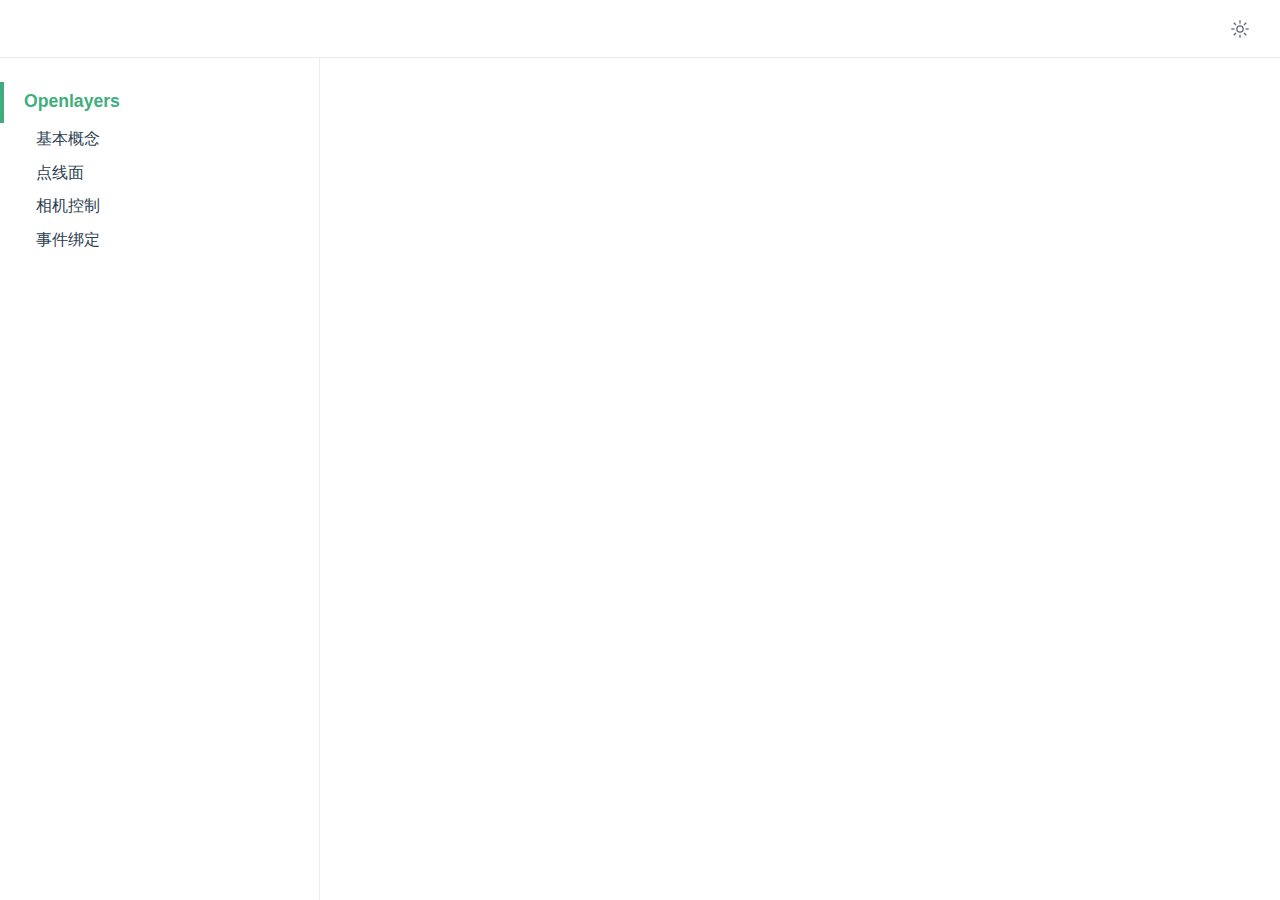
==== index.html @ ee237f15 "初始化代码。" ====
<!DOCTYPE html>
<html lang="en-US">
  <head>
    <meta charset="utf-8">
    <meta name="viewport" content="width=device-width,initial-scale=1">
    <meta name="generator" content="VuePress 2.0.0-beta.61">
    <style>
      :root {
        --c-bg: #fff;
      }
      html.dark {
        --c-bg: #22272e;
      }
      html, body {
        background-color: var(--c-bg);
      }
    </style>
    <script>
      const userMode = localStorage.getItem('vuepress-color-scheme');
			const systemDarkMode = window.matchMedia && window.matchMedia('(prefers-color-scheme: dark)').matches;
			if (userMode === 'dark' || (userMode !== 'light' && systemDarkMode)) {
				document.documentElement.classList.toggle('dark', true);
			}
    </script>
    <title></title><meta name="description" content="">
    <link rel="preload" href="/assets/style-d05044be.css" as="style"><link rel="stylesheet" href="/assets/style-d05044be.css">
    <link rel="modulepreload" href="/assets/app-8c606015.js"><link rel="modulepreload" href="/assets/framework-e921cdd2.js"><link rel="modulepreload" href="/assets/index.html-746883c5.js"><link rel="modulepreload" href="/assets/index.html-e0151c57.js"><link rel="prefetch" href="/assets/camera.html-e65e2e2f.js" as="script"><link rel="prefetch" href="/assets/concept.html-58a5e298.js" as="script"><link rel="prefetch" href="/assets/event.html-b017c7f3.js" as="script"><link rel="prefetch" href="/assets/geometry.html-6e3d039b.js" as="script"><link rel="prefetch" href="/assets/404.html-60b35caa.js" as="script"><link rel="prefetch" href="/assets/camera.html-09054b12.js" as="script"><link rel="prefetch" href="/assets/concept.html-5eb03f8c.js" as="script"><link rel="prefetch" href="/assets/event.html-f5f1ee10.js" as="script"><link rel="prefetch" href="/assets/geometry.html-ce9618c7.js" as="script"><link rel="prefetch" href="/assets/404.html-b2d8cc90.js" as="script"><link rel="prefetch" href="/assets/InitMap-49165eff.js" as="script"><link rel="prefetch" href="/assets/EventTest-012cf884.js" as="script">
  </head>
  <body>
    <div id="app"><!--[--><div class="theme-container"><!--[--><header class="navbar"><div class="toggle-sidebar-button" title="toggle sidebar" aria-expanded="false" role="button" tabindex="0"><div class="icon" aria-hidden="true"><span></span><span></span><span></span></div></div><span><a aria-current="page" href="/" class="router-link-active router-link-exact-active"><!----><!--v-if--></a></span><div class="navbar-items-wrapper" style=""><!--[--><!--]--><!----><!--[--><!--]--><button class="toggle-color-mode-button" title="toggle color mode"><svg style="" class="icon" focusable="false" viewBox="0 0 32 32"><path d="M16 12.005a4 4 0 1 1-4 4a4.005 4.005 0 0 1 4-4m0-2a6 6 0 1 0 6 6a6 6 0 0 0-6-6z" fill="currentColor"></path><path d="M5.394 6.813l1.414-1.415l3.506 3.506L8.9 10.318z" fill="currentColor"></path><path d="M2 15.005h5v2H2z" fill="currentColor"></path><path d="M5.394 25.197L8.9 21.691l1.414 1.415l-3.506 3.505z" fill="currentColor"></path><path d="M15 25.005h2v5h-2z" fill="currentColor"></path><path d="M21.687 23.106l1.414-1.415l3.506 3.506l-1.414 1.414z" fill="currentColor"></path><path d="M25 15.005h5v2h-5z" fill="currentColor"></path><path d="M21.687 8.904l3.506-3.506l1.414 1.415l-3.506 3.505z" fill="currentColor"></path><path d="M15 2.005h2v5h-2z" fill="currentColor"></path></svg><svg style="display:none;" class="icon" focusable="false" viewBox="0 0 32 32"><path d="M13.502 5.414a15.075 15.075 0 0 0 11.594 18.194a11.113 11.113 0 0 1-7.975 3.39c-.138 0-.278.005-.418 0a11.094 11.094 0 0 1-3.2-21.584M14.98 3a1.002 1.002 0 0 0-.175.016a13.096 13.096 0 0 0 1.825 25.981c.164.006.328 0 .49 0a13.072 13.072 0 0 0 10.703-5.555a1.01 1.01 0 0 0-.783-1.565A13.08 13.08 0 0 1 15.89 4.38A1.015 1.015 0 0 0 14.98 3z" fill="currentColor"></path></svg></button><!----></div></header><!--]--><div class="sidebar-mask"></div><!--[--><aside class="sidebar"><!----><!--[--><!--]--><ul class="sidebar-items"><!--[--><li><a aria-current="page" href="/" class="router-link-active router-link-exact-active sidebar-item sidebar-heading active" aria-label="Openlayers"><!--[--><!--]--> Openlayers <!--[--><!--]--></a><ul style="" class="sidebar-item-children"><!--[--><li><a href="/openlayers/concept.html" class="sidebar-item" aria-label="基本概念"><!--[--><!--]--> 基本概念 <!--[--><!--]--></a><!----></li><li><a href="/openlayers/geometry.html" class="sidebar-item" aria-label="点线面"><!--[--><!--]--> 点线面 <!--[--><!--]--></a><!----></li><li><a href="/openlayers/camera.html" class="sidebar-item" aria-label="相机控制"><!--[--><!--]--> 相机控制 <!--[--><!--]--></a><!----></li><li><a href="/openlayers/event.html" class="sidebar-item" aria-label="事件绑定"><!--[--><!--]--> 事件绑定 <!--[--><!--]--></a><!----></li><!--]--></ul></li><!--]--></ul><!--[--><!--]--></aside><!--]--><!--[--><main class="page"><!--[--><!--]--><div class="theme-default-content"><!--[--><!--]--><div></div><!--[--><!--]--></div><footer class="page-meta"><!----><!----><!----></footer><!----><!--[--><!--]--></main><!--]--></div><!----><!--]--></div>
    <script type="module" src="/assets/app-8c606015.js" defer></script>
  </body>
</html>
---- assets/style-d05044be.css ----
:root{--back-to-top-z-index: 5;--back-to-top-color: #3eaf7c;--back-to-top-color-hover: #71cda3}.back-to-top{cursor:pointer;position:fixed;bottom:2rem;right:2.5rem;width:2rem;height:1.2rem;background-color:var(--back-to-top-color);-webkit-mask:url(/assets/back-to-top-8efcbe56.svg) no-repeat;mask:url(/assets/back-to-top-8efcbe56.svg) no-repeat;z-index:var(--back-to-top-z-index)}.back-to-top:hover{background-color:var(--back-to-top-color-hover)}@media (max-width: 959px){.back-to-top{display:none}}@media print{.back-to-top{display:none}}.back-to-top-enter-active,.back-to-top-leave-active{transition:opacity .3s}.back-to-top-enter-from,.back-to-top-leave-to{opacity:0}:root{--external-link-icon-color: #aaa}.external-link-icon{position:relative;display:inline-block;color:var(--external-link-icon-color);vertical-align:middle;top:-1px}@media print{.external-link-icon{display:none}}.external-link-icon-sr-only{position:absolute;width:1px;height:1px;padding:0;margin:-1px;overflow:hidden;clip:rect(0,0,0,0);white-space:nowrap;border-width:0;-webkit-user-select:none;-moz-user-select:none;user-select:none}:root{--medium-zoom-z-index: 100;--medium-zoom-bg-color: #ffffff;--medium-zoom-opacity: 1}.medium-zoom-overlay{background-color:var(--medium-zoom-bg-color)!important;z-index:var(--medium-zoom-z-index)}.medium-zoom-overlay~img{z-index:calc(var(--medium-zoom-z-index) + 1)}.medium-zoom--opened .medium-zoom-overlay{opacity:var(--medium-zoom-opacity)}:root{--nprogress-color: #29d;--nprogress-z-index: 1031}#nprogress{pointer-events:none}#nprogress .bar{background:var(--nprogress-color);position:fixed;z-index:var(--nprogress-z-index);top:0;left:0;width:100%;height:2px}:root{--c-brand: #3eaf7c;--c-brand-light: #4abf8a;--c-bg: #ffffff;--c-bg-light: #f3f4f5;--c-bg-lighter: #eeeeee;--c-bg-dark: #ebebec;--c-bg-darker: #e6e6e6;--c-bg-navbar: var(--c-bg);--c-bg-sidebar: var(--c-bg);--c-bg-arrow: #cccccc;--c-text: #2c3e50;--c-text-accent: var(--c-brand);--c-text-light: #3a5169;--c-text-lighter: #4e6e8e;--c-text-lightest: #6a8bad;--c-text-quote: #999999;--c-border: #eaecef;--c-border-dark: #dfe2e5;--c-tip: #42b983;--c-tip-bg: var(--c-bg-light);--c-tip-title: var(--c-text);--c-tip-text: var(--c-text);--c-tip-text-accent: var(--c-text-accent);--c-warning: #ffc310;--c-warning-bg: #fffae3;--c-warning-bg-light: #fff3ba;--c-warning-bg-lighter: #fff0b0;--c-warning-border-dark: #f7dc91;--c-warning-details-bg: #fff5ca;--c-warning-title: #f1b300;--c-warning-text: #746000;--c-warning-text-accent: #edb100;--c-warning-text-light: #c1971c;--c-warning-text-quote: #ccab49;--c-danger: #f11e37;--c-danger-bg: #ffe0e0;--c-danger-bg-light: #ffcfde;--c-danger-bg-lighter: #ffc9c9;--c-danger-border-dark: #f1abab;--c-danger-details-bg: #ffd4d4;--c-danger-title: #ed1e2c;--c-danger-text: #660000;--c-danger-text-accent: #bd1a1a;--c-danger-text-light: #b5474d;--c-danger-text-quote: #c15b5b;--c-details-bg: #eeeeee;--c-badge-tip: var(--c-tip);--c-badge-warning: #ecc808;--c-badge-warning-text: var(--c-bg);--c-badge-danger: #dc2626;--c-badge-danger-text: var(--c-bg);--t-color: .3s ease;--t-transform: .3s ease;--code-bg-color: #282c34;--code-hl-bg-color: rgba(0, 0, 0, .66);--code-ln-color: #9e9e9e;--code-ln-wrapper-width: 3.5rem;--font-family: -apple-system, BlinkMacSystemFont, "Segoe UI", Roboto, Oxygen, Ubuntu, Cantarell, "Fira Sans", "Droid Sans", "Helvetica Neue", sans-serif;--font-family-code: Consolas, Monaco, "Andale Mono", "Ubuntu Mono", monospace;--navbar-height: 3.6rem;--navbar-padding-v: .7rem;--navbar-padding-h: 1.5rem;--sidebar-width: 20rem;--sidebar-width-mobile: calc(var(--sidebar-width) * .82);--content-width: 740px;--homepage-width: 960px}.back-to-top{--back-to-top-color: var(--c-brand);--back-to-top-color-hover: var(--c-brand-light)}.DocSearch{--docsearch-primary-color: var(--c-brand);--docsearch-text-color: var(--c-text);--docsearch-highlight-color: var(--c-brand);--docsearch-muted-color: var(--c-text-quote);--docsearch-container-background: rgba(9, 10, 17, .8);--docsearch-modal-background: var(--c-bg-light);--docsearch-searchbox-background: var(--c-bg-lighter);--docsearch-searchbox-focus-background: var(--c-bg);--docsearch-searchbox-shadow: inset 0 0 0 2px var(--c-brand);--docsearch-hit-color: var(--c-text-light);--docsearch-hit-active-color: var(--c-bg);--docsearch-hit-background: var(--c-bg);--docsearch-hit-shadow: 0 1px 3px 0 var(--c-border-dark);--docsearch-footer-background: var(--c-bg)}.external-link-icon{--external-link-icon-color: var(--c-text-quote)}.medium-zoom-overlay{--medium-zoom-bg-color: var(--c-bg)}#nprogress{--nprogress-color: var(--c-brand)}.pwa-popup{--pwa-popup-text-color: var(--c-text);--pwa-popup-bg-color: var(--c-bg);--pwa-popup-border-color: var(--c-brand);--pwa-popup-shadow: 0 4px 16px var(--c-brand);--pwa-popup-btn-text-color: var(--c-bg);--pwa-popup-btn-bg-color: var(--c-brand);--pwa-popup-btn-hover-bg-color: var(--c-brand-light)}.search-box{--search-bg-color: var(--c-bg);--search-accent-color: var(--c-brand);--search-text-color: var(--c-text);--search-border-color: var(--c-border);--search-item-text-color: var(--c-text-lighter);--search-item-focus-bg-color: var(--c-bg-light)}html.dark{--c-brand: #3aa675;--c-brand-light: #349469;--c-bg: #22272e;--c-bg-light: #2b313a;--c-bg-lighter: #262c34;--c-bg-dark: #343b44;--c-bg-darker: #37404c;--c-text: #adbac7;--c-text-light: #96a7b7;--c-text-lighter: #8b9eb0;--c-text-lightest: #8094a8;--c-border: #3e4c5a;--c-border-dark: #34404c;--c-tip: #318a62;--c-warning: #e0ad15;--c-warning-bg: #2d2f2d;--c-warning-bg-light: #423e2a;--c-warning-bg-lighter: #44442f;--c-warning-border-dark: #957c35;--c-warning-details-bg: #39392d;--c-warning-title: #fdca31;--c-warning-text: #d8d96d;--c-warning-text-accent: #ffbf00;--c-warning-text-light: #ddb84b;--c-warning-text-quote: #ccab49;--c-danger: #fc1e38;--c-danger-bg: #39232c;--c-danger-bg-light: #4b2b35;--c-danger-bg-lighter: #553040;--c-danger-border-dark: #a25151;--c-danger-details-bg: #482936;--c-danger-title: #fc2d3b;--c-danger-text: #ea9ca0;--c-danger-text-accent: #fd3636;--c-danger-text-light: #d9777c;--c-danger-text-quote: #d56b6b;--c-details-bg: #323843;--c-badge-warning: var(--c-warning);--c-badge-warning-text: #3c2e05;--c-badge-danger: var(--c-danger);--c-badge-danger-text: #401416;--code-hl-bg-color: #363b46}html.dark .DocSearch{--docsearch-logo-color: var(--c-text);--docsearch-modal-shadow: inset 1px 1px 0 0 #2c2e40, 0 3px 8px 0 #000309;--docsearch-key-shadow: inset 0 -2px 0 0 #282d55, inset 0 0 1px 1px #51577d, 0 2px 2px 0 rgba(3, 4, 9, .3);--docsearch-key-gradient: linear-gradient(-225deg, #444950, #1c1e21);--docsearch-footer-shadow: inset 0 1px 0 0 rgba(73, 76, 106, .5), 0 -4px 8px 0 rgba(0, 0, 0, .2)}html,body{padding:0;margin:0;background-color:var(--c-bg);transition:background-color var(--t-color)}html.dark{color-scheme:dark}html{font-size:16px}body{font-family:var(--font-family);-webkit-font-smoothing:antialiased;-moz-osx-font-smoothing:grayscale;font-size:1rem;color:var(--c-text)}a{font-weight:500;color:var(--c-text-accent);text-decoration:none;overflow-wrap:break-word}p a code{font-weight:400;color:var(--c-text-accent)}kbd{font-family:var(--font-family-code);color:var(--c-text);background:var(--c-bg-lighter);border:solid .15rem var(--c-border-dark);border-bottom:solid .25rem var(--c-border-dark);border-radius:.15rem;padding:0 .15em}code{font-family:var(--font-family-code);color:var(--c-text-lighter);padding:.25rem .5rem;margin:0;font-size:.85em;background-color:var(--c-bg-light);border-radius:3px;overflow-wrap:break-word;transition:background-color var(--t-color)}blockquote{font-size:1rem;color:var(--c-text-quote);border-left:.2rem solid var(--c-border-dark);margin:1rem 0;padding:.25rem 0 .25rem 1rem;overflow-wrap:break-word}blockquote>p{margin:0}ul,ol{padding-left:1.2em}strong{font-weight:600}h1,h2,h3,h4,h5,h6{font-weight:600;line-height:1.25;overflow-wrap:break-word}h1:focus-visible,h2:focus-visible,h3:focus-visible,h4:focus-visible,h5:focus-visible,h6:focus-visible{outline:none}h1:hover .header-anchor,h2:hover .header-anchor,h3:hover .header-anchor,h4:hover .header-anchor,h5:hover .header-anchor,h6:hover .header-anchor{opacity:1}h1{font-size:2.2rem}h2{font-size:1.65rem;padding-bottom:.3rem;border-bottom:1px solid var(--c-border);transition:border-color var(--t-color)}h3{font-size:1.35rem}h4{font-size:1.15rem}h5{font-size:1.05rem}h6{font-size:1rem}a.header-anchor{font-size:.85em;float:left;margin-left:-.87em;padding-right:.23em;margin-top:.125em;opacity:0;-webkit-user-select:none;-moz-user-select:none;user-select:none}@media print{a.header-anchor{display:none}}a.header-anchor:hover{text-decoration:none}a.header-anchor:focus-visible{opacity:1}@media print{a[href^="http://"]:after,a[href^="https://"]:after{content:" (" attr(href) ") "}}p,ul,ol{line-height:1.7;overflow-wrap:break-word}hr{border:0;border-top:1px solid var(--c-border)}table{border-collapse:collapse;margin:1rem 0;display:block;overflow-x:auto;transition:border-color var(--t-color)}tr{border-top:1px solid var(--c-border-dark);transition:border-color var(--t-color)}tr:nth-child(2n){background-color:var(--c-bg-light);transition:background-color var(--t-color)}tr:nth-child(2n) code{background-color:var(--c-bg-dark)}th,td{padding:.6em 1em;border:1px solid var(--c-border-dark);transition:border-color var(--t-color)}.arrow{display:inline-block;width:0;height:0}.arrow.up{border-left:4px solid transparent;border-right:4px solid transparent;border-bottom:6px solid var(--c-bg-arrow)}.arrow.down{border-left:4px solid transparent;border-right:4px solid transparent;border-top:6px solid var(--c-bg-arrow)}.arrow.right{border-top:4px solid transparent;border-bottom:4px solid transparent;border-left:6px solid var(--c-bg-arrow)}.arrow.left{border-top:4px solid transparent;border-bottom:4px solid transparent;border-right:6px solid var(--c-bg-arrow)}.badge{display:inline-block;font-size:14px;font-weight:600;height:18px;line-height:18px;border-radius:3px;padding:0 6px;color:var(--c-bg);vertical-align:top;transition:color var(--t-color),background-color var(--t-color)}.badge.tip{background-color:var(--c-badge-tip)}.badge.warning{background-color:var(--c-badge-warning);color:var(--c-badge-warning-text)}.badge.danger{background-color:var(--c-badge-danger);color:var(--c-badge-danger-text)}.badge+.badge{margin-left:5px}code[class*=language-],pre[class*=language-]{color:#ccc;background:none;font-family:var(--font-family-code);font-size:1em;text-align:left;white-space:pre;word-spacing:normal;word-break:normal;word-wrap:normal;line-height:1.5;-moz-tab-size:4;-o-tab-size:4;tab-size:4;-webkit-hyphens:none;hyphens:none}pre[class*=language-]{padding:1em;margin:.5em 0;overflow:auto}:not(pre)>code[class*=language-],pre[class*=language-]{background:#2d2d2d}:not(pre)>code[class*=language-]{padding:.1em;border-radius:.3em;white-space:normal}.token.comment,.token.block-comment,.token.prolog,.token.doctype,.token.cdata{color:#999}.token.punctuation{color:#ccc}.token.tag,.token.attr-name,.token.namespace,.token.deleted{color:#ec5975}.token.function-name{color:#6196cc}.token.boolean,.token.number,.token.function{color:#f08d49}.token.property,.token.class-name,.token.constant,.token.symbol{color:#f8c555}.token.selector,.token.important,.token.atrule,.token.keyword,.token.builtin{color:#cc99cd}.token.string,.token.char,.token.attr-value,.token.regex,.token.variable{color:#7ec699}.token.operator,.token.entity,.token.url{color:#67cdcc}.token.important,.token.bold{font-weight:700}.token.italic{font-style:italic}.token.entity{cursor:help}.token.inserted{color:#3eaf7c}.theme-default-content pre,.theme-default-content pre[class*=language-]{line-height:1.375;padding:1.3rem 1.5rem;margin:.85rem 0;border-radius:6px;overflow:auto}.theme-default-content pre code,.theme-default-content pre[class*=language-] code{color:#fff;padding:0;background-color:transparent!important;border-radius:0;overflow-wrap:unset;-webkit-font-smoothing:auto;-moz-osx-font-smoothing:auto}.theme-default-content .line-number{font-family:var(--font-family-code)}div[class*=language-]{position:relative;background-color:var(--code-bg-color);border-radius:6px}div[class*=language-]:before{content:attr(data-ext);position:absolute;z-index:3;top:.8em;right:1em;font-size:.75rem;color:var(--code-ln-color)}div[class*=language-] pre,div[class*=language-] pre[class*=language-]{background:transparent!important;position:relative;z-index:1}div[class*=language-] .highlight-lines{-webkit-user-select:none;-moz-user-select:none;user-select:none;padding-top:1.3rem;position:absolute;top:0;left:0;width:100%;line-height:1.375}div[class*=language-] .highlight-lines .highlight-line{background-color:var(--code-hl-bg-color)}div[class*=language-]:not(.line-numbers-mode) .line-numbers{display:none}div[class*=language-].line-numbers-mode .highlight-lines .highlight-line{position:relative}div[class*=language-].line-numbers-mode .highlight-lines .highlight-line:before{content:" ";position:absolute;z-index:2;left:0;top:0;display:block;width:var(--code-ln-wrapper-width);height:100%}div[class*=language-].line-numbers-mode pre{margin-left:var(--code-ln-wrapper-width);padding-left:1rem;vertical-align:middle}div[class*=language-].line-numbers-mode .line-numbers{position:absolute;top:0;width:var(--code-ln-wrapper-width);text-align:center;color:var(--code-ln-color);padding-top:1.25rem;line-height:1.375;counter-reset:line-number}div[class*=language-].line-numbers-mode .line-numbers .line-number{position:relative;z-index:3;-webkit-user-select:none;-moz-user-select:none;user-select:none;height:1.375em}div[class*=language-].line-numbers-mode .line-numbers .line-number:before{counter-increment:line-number;content:counter(line-number);font-size:.85em}div[class*=language-].line-numbers-mode:after{content:"";position:absolute;top:0;left:0;width:var(--code-ln-wrapper-width);height:100%;border-radius:6px 0 0 6px;border-right:1px solid var(--code-hl-bg-color)}@media (max-width: 419px){.theme-default-content div[class*=language-]{margin:.85rem -1.5rem;border-radius:0}}.code-group__nav{margin-top:.85rem;margin-bottom:calc(-1.7rem - 6px);padding-bottom:calc(1.7rem - 6px);padding-left:10px;padding-top:10px;border-top-left-radius:6px;border-top-right-radius:6px;background-color:var(--code-bg-color)}.code-group__ul{margin:auto 0;padding-left:0;display:inline-flex;list-style:none}.code-group__nav-tab{border:0;padding:5px;cursor:pointer;background-color:transparent;font-size:.85em;line-height:1.4;color:#ffffffe6;font-weight:600}.code-group__nav-tab:focus{outline:none}.code-group__nav-tab:focus-visible{outline:1px solid rgba(255,255,255,.9)}.code-group__nav-tab-active{border-bottom:var(--c-brand) 1px solid}@media (max-width: 419px){.code-group__nav{margin-left:-1.5rem;margin-right:-1.5rem;border-radius:0}}.code-group-item{display:none}.code-group-item__active{display:block}.code-group-item>pre{background-color:orange}.custom-container{transition:color var(--t-color),border-color var(--t-color),background-color var(--t-color)}.custom-container .custom-container-title{font-weight:600}.custom-container .custom-container-title:not(:only-child){margin-bottom:-.4rem}.custom-container.tip,.custom-container.warning,.custom-container.danger{padding:.1rem 1.5rem;border-left-width:.5rem;border-left-style:solid;margin:1rem 0}.custom-container.tip{border-color:var(--c-tip);background-color:var(--c-tip-bg);color:var(--c-tip-text)}.custom-container.tip .custom-container-title{color:var(--c-tip-title)}.custom-container.tip a{color:var(--c-tip-text-accent)}.custom-container.tip code{background-color:var(--c-bg-dark)}.custom-container.warning{border-color:var(--c-warning);background-color:var(--c-warning-bg);color:var(--c-warning-text)}.custom-container.warning .custom-container-title{color:var(--c-warning-title)}.custom-container.warning a{color:var(--c-warning-text-accent)}.custom-container.warning blockquote{border-left-color:var(--c-warning-border-dark);color:var(--c-warning-text-quote)}.custom-container.warning code{color:var(--c-warning-text-light);background-color:var(--c-warning-bg-light)}.custom-container.warning details{background-color:var(--c-warning-details-bg)}.custom-container.warning details code{background-color:var(--c-warning-bg-lighter)}.custom-container.warning .external-link-icon{--external-link-icon-color: var(--c-warning-text-quote)}.custom-container.danger{border-color:var(--c-danger);background-color:var(--c-danger-bg);color:var(--c-danger-text)}.custom-container.danger .custom-container-title{color:var(--c-danger-title)}.custom-container.danger a{color:var(--c-danger-text-accent)}.custom-container.danger blockquote{border-left-color:var(--c-danger-border-dark);color:var(--c-danger-text-quote)}.custom-container.danger code{color:var(--c-danger-text-light);background-color:var(--c-danger-bg-light)}.custom-container.danger details{background-color:var(--c-danger-details-bg)}.custom-container.danger details code{background-color:var(--c-danger-bg-lighter)}.custom-container.danger .external-link-icon{--external-link-icon-color: var(--c-danger-text-quote)}.custom-container.details{display:block;position:relative;border-radius:2px;margin:1.6em 0;padding:1.6em;background-color:var(--c-details-bg)}.custom-container.details code{background-color:var(--c-bg-darker)}.custom-container.details h4{margin-top:0}.custom-container.details figure:last-child,.custom-container.details p:last-child{margin-bottom:0;padding-bottom:0}.custom-container.details summary{outline:none;cursor:pointer}.home{padding:var(--navbar-height) 2rem 0;max-width:var(--homepage-width);margin:0 auto;display:block}.home .hero{text-align:center}.home .hero img{max-width:100%;max-height:280px;display:block;margin:3rem auto 1.5rem}.home .hero h1{font-size:3rem}.home .hero h1,.home .hero .description,.home .hero .actions{margin:1.8rem auto}.home .hero .actions{display:flex;flex-wrap:wrap;gap:1rem;justify-content:center}.home .hero .description{max-width:35rem;font-size:1.6rem;line-height:1.3;color:var(--c-text-lightest)}.home .hero .action-button{display:inline-block;font-size:1.2rem;padding:.8rem 1.6rem;border-width:2px;border-style:solid;border-radius:4px;transition:background-color var(--t-color);box-sizing:border-box}.home .hero .action-button.primary{color:var(--c-bg);background-color:var(--c-brand);border-color:var(--c-brand)}.home .hero .action-button.primary:hover{background-color:var(--c-brand-light)}.home .hero .action-button.secondary{color:var(--c-brand);background-color:var(--c-bg);border-color:var(--c-brand)}.home .hero .action-button.secondary:hover{color:var(--c-bg);background-color:var(--c-brand-light)}.home .features{border-top:1px solid var(--c-border);transition:border-color var(--t-color);padding:1.2rem 0;margin-top:2.5rem;display:flex;flex-wrap:wrap;align-items:flex-start;align-content:stretch;justify-content:space-between}.home .feature{flex-grow:1;flex-basis:30%;max-width:30%}.home .feature h2{font-size:1.4rem;font-weight:500;border-bottom:none;padding-bottom:0;color:var(--c-text-light)}.home .feature p{color:var(--c-text-lighter)}.home .theme-default-content{padding:0;margin:0}.home .footer{padding:2.5rem;border-top:1px solid var(--c-border);text-align:center;color:var(--c-text-lighter);transition:border-color var(--t-color)}@media (max-width: 719px){.home .features{flex-direction:column}.home .feature{max-width:100%;padding:0 2.5rem}}@media (max-width: 419px){.home{padding-left:1.5rem;padding-right:1.5rem}.home .hero img{max-height:210px;margin:2rem auto 1.2rem}.home .hero h1{font-size:2rem}.home .hero h1,.home .hero .description,.home .hero .actions{margin:1.2rem auto}.home .hero .description{font-size:1.2rem}.home .hero .action-button{font-size:1rem;padding:.6rem 1.2rem}.home .feature h2{font-size:1.25rem}}.page{padding-top:var(--navbar-height);padding-left:var(--sidebar-width)}.navbar{position:fixed;z-index:20;top:0;left:0;right:0;height:var(--navbar-height);box-sizing:border-box;border-bottom:1px solid var(--c-border);background-color:var(--c-bg-navbar);transition:background-color var(--t-color),border-color var(--t-color)}.sidebar{font-size:16px;width:var(--sidebar-width);position:fixed;z-index:10;margin:0;top:var(--navbar-height);left:0;bottom:0;box-sizing:border-box;border-right:1px solid var(--c-border);overflow-y:auto;scrollbar-width:thin;scrollbar-color:var(--c-brand) var(--c-border);background-color:var(--c-bg-sidebar);transition:transform var(--t-transform),background-color var(--t-color),border-color var(--t-color)}.sidebar::-webkit-scrollbar{width:7px}.sidebar::-webkit-scrollbar-track{background-color:var(--c-border)}.sidebar::-webkit-scrollbar-thumb{background-color:var(--c-brand)}.sidebar-mask{position:fixed;z-index:9;top:0;left:0;width:100vw;height:100vh;display:none}.theme-container.sidebar-open .sidebar-mask{display:block}.theme-container.sidebar-open .navbar>.toggle-sidebar-button .icon span:nth-child(1){transform:rotate(45deg) translate3d(5.5px,5.5px,0)}.theme-container.sidebar-open .navbar>.toggle-sidebar-button .icon span:nth-child(2){transform:scale3d(0,1,1)}.theme-container.sidebar-open .navbar>.toggle-sidebar-button .icon span:nth-child(3){transform:rotate(-45deg) translate3d(6px,-6px,0)}.theme-container.sidebar-open .navbar>.toggle-sidebar-button .icon span:nth-child(1),.theme-container.sidebar-open .navbar>.toggle-sidebar-button .icon span:nth-child(3){transform-origin:center}.theme-container.no-navbar .theme-default-content h1,.theme-container.no-navbar .theme-default-content h2,.theme-container.no-navbar .theme-default-content h3,.theme-container.no-navbar .theme-default-content h4,.theme-container.no-navbar .theme-default-content h5,.theme-container.no-navbar .theme-default-content h6{margin-top:1.5rem;padding-top:0}.theme-container.no-navbar .page{padding-top:0}.theme-container.no-navbar .sidebar{top:0}.theme-container.no-sidebar .sidebar{display:none}@media (max-width: 719px){.theme-container.no-sidebar .sidebar{display:block}}.theme-container.no-sidebar .page{padding-left:0}.theme-default-content a:hover{text-decoration:underline}.theme-default-content img{max-width:100%}.theme-default-content h1,.theme-default-content h2,.theme-default-content h3,.theme-default-content h4,.theme-default-content h5,.theme-default-content h6{margin-top:calc(.5rem - var(--navbar-height));padding-top:calc(1rem + var(--navbar-height));margin-bottom:0}.theme-default-content h1:first-child,.theme-default-content h2:first-child,.theme-default-content h3:first-child,.theme-default-content h4:first-child,.theme-default-content h5:first-child,.theme-default-content h6:first-child{margin-bottom:1rem}.theme-default-content h1:first-child+p,.theme-default-content h1:first-child+pre,.theme-default-content h1:first-child+.custom-container,.theme-default-content h2:first-child+p,.theme-default-content h2:first-child+pre,.theme-default-content h2:first-child+.custom-container,.theme-default-content h3:first-child+p,.theme-default-content h3:first-child+pre,.theme-default-content h3:first-child+.custom-container,.theme-default-content h4:first-child+p,.theme-default-content h4:first-child+pre,.theme-default-content h4:first-child+.custom-container,.theme-default-content h5:first-child+p,.theme-default-content h5:first-child+pre,.theme-default-content h5:first-child+.custom-container,.theme-default-content h6:first-child+p,.theme-default-content h6:first-child+pre,.theme-default-content h6:first-child+.custom-container{margin-top:2rem}@media (max-width: 959px){.sidebar{font-size:15px;width:var(--sidebar-width-mobile)}.page{padding-left:var(--sidebar-width-mobile)}}@media (max-width: 719px){.sidebar{top:0;padding-top:var(--navbar-height);transform:translate(-100%)}.page{padding-left:0}.theme-container.sidebar-open .sidebar{transform:translate(0)}.theme-container.no-navbar .sidebar{padding-top:0}}@media (max-width: 419px){h1{font-size:1.9rem}}.navbar{--navbar-line-height: calc( var(--navbar-height) - 2 * var(--navbar-padding-v) );padding:var(--navbar-padding-v) var(--navbar-padding-h);line-height:var(--navbar-line-height)}.navbar .logo{height:var(--navbar-line-height);margin-right:var(--navbar-padding-v);vertical-align:top}.navbar .site-name{font-size:1.3rem;font-weight:600;color:var(--c-text);position:relative}.navbar .navbar-items-wrapper{display:flex;position:absolute;box-sizing:border-box;top:var(--navbar-padding-v);right:var(--navbar-padding-h);height:var(--navbar-line-height);padding-left:var(--navbar-padding-h);white-space:nowrap;font-size:.9rem}.navbar .navbar-items-wrapper .search-box{flex:0 0 auto;vertical-align:top}@media screen and (max-width: 719px){.navbar{padding-left:4rem}.navbar .site-name{display:block;width:calc(100vw - 11rem);overflow:hidden;white-space:nowrap;text-overflow:ellipsis}.navbar .can-hide{display:none}}.navbar-items{display:inline-block}@media print{.navbar-items{display:none}}.navbar-items a{display:inline-block;line-height:1.4rem;color:inherit}.navbar-items a:hover,.navbar-items a.router-link-active{color:var(--c-text)}.navbar-items .navbar-item{position:relative;display:inline-block;margin-left:1.5rem;line-height:var(--navbar-line-height)}.navbar-items .navbar-item:first-child{margin-left:0}.navbar-items .navbar-item>a:hover,.navbar-items .navbar-item>a.router-link-active{margin-bottom:-2px;border-bottom:2px solid var(--c-text-accent)}@media (max-width: 719px){.navbar-items .navbar-item{margin-left:0}.navbar-items .navbar-item>a:hover,.navbar-items .navbar-item>a.router-link-active{margin-bottom:0;border-bottom:none}.navbar-items a:hover,.navbar-items a.router-link-active{color:var(--c-text-accent)}}.toggle-sidebar-button{position:absolute;top:.6rem;left:1rem;display:none;padding:.6rem;cursor:pointer}.toggle-sidebar-button .icon{display:flex;flex-direction:column;justify-content:center;align-items:center;width:1.25rem;height:1.25rem;cursor:inherit}.toggle-sidebar-button .icon span{display:inline-block;width:100%;height:2px;border-radius:2px;background-color:var(--c-text);transition:transform var(--t-transform)}.toggle-sidebar-button .icon span:nth-child(2){margin:6px 0}@media screen and (max-width: 719px){.toggle-sidebar-button{display:block}}.toggle-color-mode-button{display:flex;margin:auto;margin-left:1rem;border:0;background:none;color:var(--c-text);opacity:.8;cursor:pointer}@media print{.toggle-color-mode-button{display:none}}.toggle-color-mode-button:hover{opacity:1}.toggle-color-mode-button .icon{width:1.25rem;height:1.25rem}.DocSearch{transition:background-color var(--t-color)}.navbar-dropdown-wrapper{cursor:pointer}.navbar-dropdown-wrapper .navbar-dropdown-title,.navbar-dropdown-wrapper .navbar-dropdown-title-mobile{display:block;font-size:.9rem;font-family:inherit;cursor:inherit;padding:inherit;line-height:1.4rem;background:transparent;border:none;font-weight:500;color:var(--c-text)}.navbar-dropdown-wrapper .navbar-dropdown-title:hover,.navbar-dropdown-wrapper .navbar-dropdown-title-mobile:hover{border-color:transparent}.navbar-dropdown-wrapper .navbar-dropdown-title .arrow,.navbar-dropdown-wrapper .navbar-dropdown-title-mobile .arrow{vertical-align:middle;margin-top:-1px;margin-left:.4rem}.navbar-dropdown-wrapper .navbar-dropdown-title-mobile{display:none;font-weight:600;font-size:inherit}.navbar-dropdown-wrapper .navbar-dropdown-title-mobile:hover{color:var(--c-text-accent)}.navbar-dropdown-wrapper .navbar-dropdown .navbar-dropdown-item{color:inherit;line-height:1.7rem}.navbar-dropdown-wrapper .navbar-dropdown .navbar-dropdown-item .navbar-dropdown-subtitle{margin:.45rem 0 0;border-top:1px solid var(--c-border);padding:1rem 0 .45rem;font-size:.9rem}.navbar-dropdown-wrapper .navbar-dropdown .navbar-dropdown-item .navbar-dropdown-subtitle>span{padding:0 1.5rem 0 1.25rem}.navbar-dropdown-wrapper .navbar-dropdown .navbar-dropdown-item .navbar-dropdown-subtitle>a{font-weight:inherit}.navbar-dropdown-wrapper .navbar-dropdown .navbar-dropdown-item .navbar-dropdown-subtitle>a.router-link-active:after{display:none}.navbar-dropdown-wrapper .navbar-dropdown .navbar-dropdown-item .navbar-dropdown-subitem-wrapper{padding:0;list-style:none}.navbar-dropdown-wrapper .navbar-dropdown .navbar-dropdown-item .navbar-dropdown-subitem-wrapper .navbar-dropdown-subitem{font-size:.9em}.navbar-dropdown-wrapper .navbar-dropdown .navbar-dropdown-item a{display:block;line-height:1.7rem;position:relative;border-bottom:none;font-weight:400;margin-bottom:0;padding:0 1.5rem 0 1.25rem}.navbar-dropdown-wrapper .navbar-dropdown .navbar-dropdown-item a:hover,.navbar-dropdown-wrapper .navbar-dropdown .navbar-dropdown-item a.router-link-active{color:var(--c-text-accent)}.navbar-dropdown-wrapper .navbar-dropdown .navbar-dropdown-item a.router-link-active:after{content:"";width:0;height:0;border-left:5px solid var(--c-text-accent);border-top:3px solid transparent;border-bottom:3px solid transparent;position:absolute;top:calc(50% - 2px);left:9px}.navbar-dropdown-wrapper .navbar-dropdown .navbar-dropdown-item:first-child .navbar-dropdown-subtitle{margin-top:0;padding-top:0;border-top:0}.navbar-dropdown-wrapper.mobile.open .navbar-dropdown-title,.navbar-dropdown-wrapper.mobile.open .navbar-dropdown-title-mobile{margin-bottom:.5rem}.navbar-dropdown-wrapper.mobile .navbar-dropdown-title,.navbar-dropdown-wrapper.mobile .navbar-dropdown-title-mobile{display:none}.navbar-dropdown-wrapper.mobile .navbar-dropdown-title-mobile{display:block}.navbar-dropdown-wrapper.mobile .navbar-dropdown{transition:height .1s ease-out;overflow:hidden}.navbar-dropdown-wrapper.mobile .navbar-dropdown .navbar-dropdown-item .navbar-dropdown-subtitle{border-top:0;margin-top:0;padding-top:0;padding-bottom:0}.navbar-dropdown-wrapper.mobile .navbar-dropdown .navbar-dropdown-item .navbar-dropdown-subtitle,.navbar-dropdown-wrapper.mobile .navbar-dropdown .navbar-dropdown-item>a{font-size:15px;line-height:2rem}.navbar-dropdown-wrapper.mobile .navbar-dropdown .navbar-dropdown-item .navbar-dropdown-subitem{font-size:14px;padding-left:1rem}.navbar-dropdown-wrapper:not(.mobile){height:1.8rem}.navbar-dropdown-wrapper:not(.mobile):hover .navbar-dropdown,.navbar-dropdown-wrapper:not(.mobile).open .navbar-dropdown{display:block!important}.navbar-dropdown-wrapper:not(.mobile).open:blur{display:none}.navbar-dropdown-wrapper:not(.mobile) .navbar-dropdown{display:none;height:auto!important;box-sizing:border-box;max-height:calc(100vh - 2.7rem);overflow-y:auto;position:absolute;top:100%;right:0;background-color:var(--c-bg-navbar);padding:.6rem 0;border:1px solid var(--c-border);border-bottom-color:var(--c-border-dark);text-align:left;border-radius:.25rem;white-space:nowrap;margin:0}.page{padding-bottom:2rem;display:block}.page .theme-default-content{max-width:var(--content-width);margin:0 auto;padding:2rem 2.5rem;padding-top:0}@media (max-width: 959px){.page .theme-default-content{padding:2rem}}@media (max-width: 419px){.page .theme-default-content{padding:1.5rem}}.page-meta{max-width:var(--content-width);margin:0 auto;padding:1rem 2.5rem;overflow:auto}@media (max-width: 959px){.page-meta{padding:2rem}}@media (max-width: 419px){.page-meta{padding:1.5rem}}.page-meta .meta-item{cursor:default;margin-top:.8rem}.page-meta .meta-item .meta-item-label{font-weight:500;color:var(--c-text-lighter)}.page-meta .meta-item .meta-item-info{font-weight:400;color:var(--c-text-quote)}.page-meta .edit-link{display:inline-block;margin-right:.25rem}@media print{.page-meta .edit-link{display:none}}.page-meta .last-updated{float:right}@media (max-width: 719px){.page-meta .last-updated{font-size:.8em;float:none}.page-meta .contributors{font-size:.8em}}.page-nav{max-width:var(--content-width);margin:0 auto;padding:1rem 2.5rem 2rem;padding-bottom:0}@media (max-width: 959px){.page-nav{padding:2rem}}@media (max-width: 419px){.page-nav{padding:1.5rem}}.page-nav .inner{min-height:2rem;margin-top:0;border-top:1px solid var(--c-border);transition:border-color var(--t-color);padding-top:1rem;overflow:auto}.page-nav .prev a:before{content:"\2190"}.page-nav .next{float:right}.page-nav .next a:after{content:"\2192"}.sidebar ul{padding:0;margin:0;list-style-type:none}.sidebar a{display:inline-block}.sidebar .navbar-items{display:none;border-bottom:1px solid var(--c-border);transition:border-color var(--t-color);padding:.5rem 0 .75rem}.sidebar .navbar-items a{font-weight:600}.sidebar .navbar-items .navbar-item{display:block;line-height:1.25rem;font-size:1.1em;padding:.5rem 0 .5rem 1.5rem}.sidebar .sidebar-items{padding:1.5rem 0}@media (max-width: 719px){.sidebar .navbar-items{display:block}.sidebar .navbar-items .navbar-dropdown-wrapper .navbar-dropdown .navbar-dropdown-item a.router-link-active:after{top:calc(1rem - 2px)}.sidebar .sidebar-items{padding:1rem 0}}.sidebar-item{cursor:default;border-left:.25rem solid transparent;color:var(--c-text)}.sidebar-item:focus-visible{outline-width:1px;outline-offset:-1px}.sidebar-item.active:not(p.sidebar-heading){font-weight:600;color:var(--c-text-accent);border-left-color:var(--c-text-accent)}.sidebar-item.sidebar-heading{transition:color .15s ease;font-size:1.1em;font-weight:700;padding:.35rem 1.5rem .35rem 1.25rem;width:100%;box-sizing:border-box;margin:0}.sidebar-item.sidebar-heading+.sidebar-item-children{transition:height .1s ease-out;overflow:hidden;margin-bottom:.75rem}.sidebar-item.collapsible{cursor:pointer}.sidebar-item.collapsible .arrow{position:relative;top:-.12em;left:.5em}.sidebar-item:not(.sidebar-heading){font-size:1em;font-weight:400;display:inline-block;margin:0;padding:.35rem 1rem .35rem 2rem;line-height:1.4;width:100%;box-sizing:border-box}.sidebar-item:not(.sidebar-heading)+.sidebar-item-children{padding-left:1rem;font-size:.95em}.sidebar-item-children .sidebar-item-children .sidebar-item:not(.sidebar-heading){padding:.25rem 1rem .25rem 1.75rem}.sidebar-item-children .sidebar-item-children .sidebar-item:not(.sidebar-heading).active{font-weight:500;border-left-color:transparent}a.sidebar-heading+.sidebar-item-children .sidebar-item:not(.sidebar-heading).active{border-left-color:transparent}a.sidebar-item{cursor:pointer}a.sidebar-item:hover{color:var(--c-text-accent)}.table-of-contents .badge{vertical-align:middle}.dropdown-enter-from,.dropdown-leave-to{height:0!important}.fade-slide-y-enter-active{transition:all .2s ease}.fade-slide-y-leave-active{transition:all .2s cubic-bezier(1,.5,.8,1)}.fade-slide-y-enter-from,.fade-slide-y-leave-to{transform:translateY(10px);opacity:0}.map-container{position:relative;width:100%;height:100%}.map-container-mini{position:absolute;right:0;bottom:0;z-index:0;width:300px;height:300px}.map-container-mini .map-container-mini-self{width:100%;height:100%}.map-helper{position:absolute;top:0;right:0;list-style:none;margin-right:10px;padding-left:0}.map-helper-item{margin-bottom:16px}.map-helper-item-btn{cursor:pointer;display:block;height:30px;border:none;box-shadow:0 5px #324774;background-color:#6f9bff;border-radius:6px;transition:cubic-bezier(.075,.82,.165,1) .3s}.map-helper-item-btn:hover{box-shadow:0 5px #69452d;background-color:#ffa86f}.map-helper-item-btn:active{transform:translateY(5px);box-shadow:0 0 #69452d;background-color:#ffa86f}.map-cmd{margin-top:20px}.map-cmd-title{width:100%;height:8px;background-color:var(--c-tip)}.map-cmd ul{height:200px;font-size:12px;overflow:auto;position:relative;list-style:none;margin:0;padding:6px 6px 4px;color:var(--c-text);background-color:var(--c-tip-bg)}:root,:host{--ol-background-color: white;--ol-accent-background-color: #F5F5F5;--ol-subtle-background-color: rgba(128, 128, 128, .25);--ol-partial-background-color: rgba(255, 255, 255, .75);--ol-foreground-color: #333333;--ol-subtle-foreground-color: #666666;--ol-brand-color: #00AAFF}.ol-box{box-sizing:border-box;border-radius:2px;border:1.5px solid var(--ol-background-color);background-color:var(--ol-partial-background-color)}.ol-mouse-position{top:8px;right:8px;position:absolute}.ol-scale-line{background:var(--ol-partial-background-color);border-radius:4px;bottom:8px;left:8px;padding:2px;position:absolute}.ol-scale-line-inner{border:1px solid var(--ol-subtle-foreground-color);border-top:none;color:var(--ol-foreground-color);font-size:10px;text-align:center;margin:1px;will-change:contents,width;transition:all .25s}.ol-scale-bar{position:absolute;bottom:8px;left:8px}.ol-scale-bar-inner{display:flex}.ol-scale-step-marker{width:1px;height:15px;background-color:var(--ol-foreground-color);float:right;z-index:10}.ol-scale-step-text{position:absolute;bottom:-5px;font-size:10px;z-index:11;color:var(--ol-foreground-color);text-shadow:-1.5px 0 var(--ol-partial-background-color),0 1.5px var(--ol-partial-background-color),1.5px 0 var(--ol-partial-background-color),0 -1.5px var(--ol-partial-background-color)}.ol-scale-text{position:absolute;font-size:12px;text-align:center;bottom:25px;color:var(--ol-foreground-color);text-shadow:-1.5px 0 var(--ol-partial-background-color),0 1.5px var(--ol-partial-background-color),1.5px 0 var(--ol-partial-background-color),0 -1.5px var(--ol-partial-background-color)}.ol-scale-singlebar{position:relative;height:10px;z-index:9;box-sizing:border-box;border:1px solid var(--ol-foreground-color)}.ol-scale-singlebar-even{background-color:var(--ol-subtle-foreground-color)}.ol-scale-singlebar-odd{background-color:var(--ol-background-color)}.ol-unsupported{display:none}.ol-viewport,.ol-unselectable{-webkit-touch-callout:none;-webkit-user-select:none;-moz-user-select:none;user-select:none;-webkit-tap-highlight-color:transparent}.ol-viewport canvas{all:unset}.ol-selectable{-webkit-touch-callout:default;-webkit-user-select:text;-moz-user-select:text;user-select:text}.ol-grabbing{cursor:grabbing}.ol-grab{cursor:move;cursor:grab}.ol-control{position:absolute;background-color:var(--ol-subtle-background-color);border-radius:4px}.ol-zoom{top:.5em;left:.5em}.ol-rotate{top:.5em;right:.5em;transition:opacity .25s linear,visibility 0s linear}.ol-rotate.ol-hidden{opacity:0;visibility:hidden;transition:opacity .25s linear,visibility 0s linear .25s}.ol-zoom-extent{top:4.643em;left:.5em}.ol-full-screen{right:.5em;top:.5em}.ol-control button{display:block;margin:1px;padding:0;color:var(--ol-subtle-foreground-color);font-weight:700;text-decoration:none;font-size:inherit;text-align:center;height:1.375em;width:1.375em;line-height:.4em;background-color:var(--ol-background-color);border:none;border-radius:2px}.ol-control button::-moz-focus-inner{border:none;padding:0}.ol-zoom-extent button{line-height:1.4em}.ol-compass{display:block;font-weight:400;will-change:transform}.ol-touch .ol-control button{font-size:1.5em}.ol-touch .ol-zoom-extent{top:5.5em}.ol-control button:hover,.ol-control button:focus{text-decoration:none;outline:1px solid var(--ol-subtle-foreground-color);color:var(--ol-foreground-color)}.ol-zoom .ol-zoom-in{border-radius:2px 2px 0 0}.ol-zoom .ol-zoom-out{border-radius:0 0 2px 2px}.ol-attribution{text-align:right;bottom:.5em;right:.5em;max-width:calc(100% - 1.3em);display:flex;flex-flow:row-reverse;align-items:center}.ol-attribution a{color:var(--ol-subtle-foreground-color);text-decoration:none}.ol-attribution ul{margin:0;padding:1px .5em;color:var(--ol-foreground-color);text-shadow:0 0 2px var(--ol-background-color);font-size:12px}.ol-attribution li{display:inline;list-style:none}.ol-attribution li:not(:last-child):after{content:" "}.ol-attribution img{max-height:2em;max-width:inherit;vertical-align:middle}.ol-attribution button{flex-shrink:0}.ol-attribution.ol-collapsed ul{display:none}.ol-attribution:not(.ol-collapsed){background:var(--ol-partial-background-color)}.ol-attribution.ol-uncollapsible{bottom:0;right:0;border-radius:4px 0 0}.ol-attribution.ol-uncollapsible img{margin-top:-.2em;max-height:1.6em}.ol-attribution.ol-uncollapsible button{display:none}.ol-zoomslider{top:4.5em;left:.5em;height:200px}.ol-zoomslider button{position:relative;height:10px}.ol-touch .ol-zoomslider{top:5.5em}.ol-overviewmap{left:.5em;bottom:.5em}.ol-overviewmap.ol-uncollapsible{bottom:0;left:0;border-radius:0 4px 0 0}.ol-overviewmap .ol-overviewmap-map,.ol-overviewmap button{display:block}.ol-overviewmap .ol-overviewmap-map{border:1px solid var(--ol-subtle-foreground-color);height:150px;width:150px}.ol-overviewmap:not(.ol-collapsed) button{bottom:0;left:0;position:absolute}.ol-overviewmap.ol-collapsed .ol-overviewmap-map,.ol-overviewmap.ol-uncollapsible button{display:none}.ol-overviewmap:not(.ol-collapsed){background:var(--ol-subtle-background-color)}.ol-overviewmap-box{border:1.5px dotted var(--ol-subtle-foreground-color)}.ol-overviewmap .ol-overviewmap-box:hover{cursor:move}.vue-openlayers[data-v-b9ad5e34]{width:100%;height:300px}
---- assets/style-d05044be.css ----
:root{--back-to-top-z-index: 5;--back-to-top-color: #3eaf7c;--back-to-top-color-hover: #71cda3}.back-to-top{cursor:pointer;position:fixed;bottom:2rem;right:2.5rem;width:2rem;height:1.2rem;background-color:var(--back-to-top-color);-webkit-mask:url(/assets/back-to-top-8efcbe56.svg) no-repeat;mask:url(/assets/back-to-top-8efcbe56.svg) no-repeat;z-index:var(--back-to-top-z-index)}.back-to-top:hover{background-color:var(--back-to-top-color-hover)}@media (max-width: 959px){.back-to-top{display:none}}@media print{.back-to-top{display:none}}.back-to-top-enter-active,.back-to-top-leave-active{transition:opacity .3s}.back-to-top-enter-from,.back-to-top-leave-to{opacity:0}:root{--external-link-icon-color: #aaa}.external-link-icon{position:relative;display:inline-block;color:var(--external-link-icon-color);vertical-align:middle;top:-1px}@media print{.external-link-icon{display:none}}.external-link-icon-sr-only{position:absolute;width:1px;height:1px;padding:0;margin:-1px;overflow:hidden;clip:rect(0,0,0,0);white-space:nowrap;border-width:0;-webkit-user-select:none;-moz-user-select:none;user-select:none}:root{--medium-zoom-z-index: 100;--medium-zoom-bg-color: #ffffff;--medium-zoom-opacity: 1}.medium-zoom-overlay{background-color:var(--medium-zoom-bg-color)!important;z-index:var(--medium-zoom-z-index)}.medium-zoom-overlay~img{z-index:calc(var(--medium-zoom-z-index) + 1)}.medium-zoom--opened .medium-zoom-overlay{opacity:var(--medium-zoom-opacity)}:root{--nprogress-color: #29d;--nprogress-z-index: 1031}#nprogress{pointer-events:none}#nprogress .bar{background:var(--nprogress-color);position:fixed;z-index:var(--nprogress-z-index);top:0;left:0;width:100%;height:2px}:root{--c-brand: #3eaf7c;--c-brand-light: #4abf8a;--c-bg: #ffffff;--c-bg-light: #f3f4f5;--c-bg-lighter: #eeeeee;--c-bg-dark: #ebebec;--c-bg-darker: #e6e6e6;--c-bg-navbar: var(--c-bg);--c-bg-sidebar: var(--c-bg);--c-bg-arrow: #cccccc;--c-text: #2c3e50;--c-text-accent: var(--c-brand);--c-text-light: #3a5169;--c-text-lighter: #4e6e8e;--c-text-lightest: #6a8bad;--c-text-quote: #999999;--c-border: #eaecef;--c-border-dark: #dfe2e5;--c-tip: #42b983;--c-tip-bg: var(--c-bg-light);--c-tip-title: var(--c-text);--c-tip-text: var(--c-text);--c-tip-text-accent: var(--c-text-accent);--c-warning: #ffc310;--c-warning-bg: #fffae3;--c-warning-bg-light: #fff3ba;--c-warning-bg-lighter: #fff0b0;--c-warning-border-dark: #f7dc91;--c-warning-details-bg: #fff5ca;--c-warning-title: #f1b300;--c-warning-text: #746000;--c-warning-text-accent: #edb100;--c-warning-text-light: #c1971c;--c-warning-text-quote: #ccab49;--c-danger: #f11e37;--c-danger-bg: #ffe0e0;--c-danger-bg-light: #ffcfde;--c-danger-bg-lighter: #ffc9c9;--c-danger-border-dark: #f1abab;--c-danger-details-bg: #ffd4d4;--c-danger-title: #ed1e2c;--c-danger-text: #660000;--c-danger-text-accent: #bd1a1a;--c-danger-text-light: #b5474d;--c-danger-text-quote: #c15b5b;--c-details-bg: #eeeeee;--c-badge-tip: var(--c-tip);--c-badge-warning: #ecc808;--c-badge-warning-text: var(--c-bg);--c-badge-danger: #dc2626;--c-badge-danger-text: var(--c-bg);--t-color: .3s ease;--t-transform: .3s ease;--code-bg-color: #282c34;--code-hl-bg-color: rgba(0, 0, 0, .66);--code-ln-color: #9e9e9e;--code-ln-wrapper-width: 3.5rem;--font-family: -apple-system, BlinkMacSystemFont, "Segoe UI", Roboto, Oxygen, Ubuntu, Cantarell, "Fira Sans", "Droid Sans", "Helvetica Neue", sans-serif;--font-family-code: Consolas, Monaco, "Andale Mono", "Ubuntu Mono", monospace;--navbar-height: 3.6rem;--navbar-padding-v: .7rem;--navbar-padding-h: 1.5rem;--sidebar-width: 20rem;--sidebar-width-mobile: calc(var(--sidebar-width) * .82);--content-width: 740px;--homepage-width: 960px}.back-to-top{--back-to-top-color: var(--c-brand);--back-to-top-color-hover: var(--c-brand-light)}.DocSearch{--docsearch-primary-color: var(--c-brand);--docsearch-text-color: var(--c-text);--docsearch-highlight-color: var(--c-brand);--docsearch-muted-color: var(--c-text-quote);--docsearch-container-background: rgba(9, 10, 17, .8);--docsearch-modal-background: var(--c-bg-light);--docsearch-searchbox-background: var(--c-bg-lighter);--docsearch-searchbox-focus-background: var(--c-bg);--docsearch-searchbox-shadow: inset 0 0 0 2px var(--c-brand);--docsearch-hit-color: var(--c-text-light);--docsearch-hit-active-color: var(--c-bg);--docsearch-hit-background: var(--c-bg);--docsearch-hit-shadow: 0 1px 3px 0 var(--c-border-dark);--docsearch-footer-background: var(--c-bg)}.external-link-icon{--external-link-icon-color: var(--c-text-quote)}.medium-zoom-overlay{--medium-zoom-bg-color: var(--c-bg)}#nprogress{--nprogress-color: var(--c-brand)}.pwa-popup{--pwa-popup-text-color: var(--c-text);--pwa-popup-bg-color: var(--c-bg);--pwa-popup-border-color: var(--c-brand);--pwa-popup-shadow: 0 4px 16px var(--c-brand);--pwa-popup-btn-text-color: var(--c-bg);--pwa-popup-btn-bg-color: var(--c-brand);--pwa-popup-btn-hover-bg-color: var(--c-brand-light)}.search-box{--search-bg-color: var(--c-bg);--search-accent-color: var(--c-brand);--search-text-color: var(--c-text);--search-border-color: var(--c-border);--search-item-text-color: var(--c-text-lighter);--search-item-focus-bg-color: var(--c-bg-light)}html.dark{--c-brand: #3aa675;--c-brand-light: #349469;--c-bg: #22272e;--c-bg-light: #2b313a;--c-bg-lighter: #262c34;--c-bg-dark: #343b44;--c-bg-darker: #37404c;--c-text: #adbac7;--c-text-light: #96a7b7;--c-text-lighter: #8b9eb0;--c-text-lightest: #8094a8;--c-border: #3e4c5a;--c-border-dark: #34404c;--c-tip: #318a62;--c-warning: #e0ad15;--c-warning-bg: #2d2f2d;--c-warning-bg-light: #423e2a;--c-warning-bg-lighter: #44442f;--c-warning-border-dark: #957c35;--c-warning-details-bg: #39392d;--c-warning-title: #fdca31;--c-warning-text: #d8d96d;--c-warning-text-accent: #ffbf00;--c-warning-text-light: #ddb84b;--c-warning-text-quote: #ccab49;--c-danger: #fc1e38;--c-danger-bg: #39232c;--c-danger-bg-light: #4b2b35;--c-danger-bg-lighter: #553040;--c-danger-border-dark: #a25151;--c-danger-details-bg: #482936;--c-danger-title: #fc2d3b;--c-danger-text: #ea9ca0;--c-danger-text-accent: #fd3636;--c-danger-text-light: #d9777c;--c-danger-text-quote: #d56b6b;--c-details-bg: #323843;--c-badge-warning: var(--c-warning);--c-badge-warning-text: #3c2e05;--c-badge-danger: var(--c-danger);--c-badge-danger-text: #401416;--code-hl-bg-color: #363b46}html.dark .DocSearch{--docsearch-logo-color: var(--c-text);--docsearch-modal-shadow: inset 1px 1px 0 0 #2c2e40, 0 3px 8px 0 #000309;--docsearch-key-shadow: inset 0 -2px 0 0 #282d55, inset 0 0 1px 1px #51577d, 0 2px 2px 0 rgba(3, 4, 9, .3);--docsearch-key-gradient: linear-gradient(-225deg, #444950, #1c1e21);--docsearch-footer-shadow: inset 0 1px 0 0 rgba(73, 76, 106, .5), 0 -4px 8px 0 rgba(0, 0, 0, .2)}html,body{padding:0;margin:0;background-color:var(--c-bg);transition:background-color var(--t-color)}html.dark{color-scheme:dark}html{font-size:16px}body{font-family:var(--font-family);-webkit-font-smoothing:antialiased;-moz-osx-font-smoothing:grayscale;font-size:1rem;color:var(--c-text)}a{font-weight:500;color:var(--c-text-accent);text-decoration:none;overflow-wrap:break-word}p a code{font-weight:400;color:var(--c-text-accent)}kbd{font-family:var(--font-family-code);color:var(--c-text);background:var(--c-bg-lighter);border:solid .15rem var(--c-border-dark);border-bottom:solid .25rem var(--c-border-dark);border-radius:.15rem;padding:0 .15em}code{font-family:var(--font-family-code);color:var(--c-text-lighter);padding:.25rem .5rem;margin:0;font-size:.85em;background-color:var(--c-bg-light);border-radius:3px;overflow-wrap:break-word;transition:background-color var(--t-color)}blockquote{font-size:1rem;color:var(--c-text-quote);border-left:.2rem solid var(--c-border-dark);margin:1rem 0;padding:.25rem 0 .25rem 1rem;overflow-wrap:break-word}blockquote>p{margin:0}ul,ol{padding-left:1.2em}strong{font-weight:600}h1,h2,h3,h4,h5,h6{font-weight:600;line-height:1.25;overflow-wrap:break-word}h1:focus-visible,h2:focus-visible,h3:focus-visible,h4:focus-visible,h5:focus-visible,h6:focus-visible{outline:none}h1:hover .header-anchor,h2:hover .header-anchor,h3:hover .header-anchor,h4:hover .header-anchor,h5:hover .header-anchor,h6:hover .header-anchor{opacity:1}h1{font-size:2.2rem}h2{font-size:1.65rem;padding-bottom:.3rem;border-bottom:1px solid var(--c-border);transition:border-color var(--t-color)}h3{font-size:1.35rem}h4{font-size:1.15rem}h5{font-size:1.05rem}h6{font-size:1rem}a.header-anchor{font-size:.85em;float:left;margin-left:-.87em;padding-right:.23em;margin-top:.125em;opacity:0;-webkit-user-select:none;-moz-user-select:none;user-select:none}@media print{a.header-anchor{display:none}}a.header-anchor:hover{text-decoration:none}a.header-anchor:focus-visible{opacity:1}@media print{a[href^="http://"]:after,a[href^="https://"]:after{content:" (" attr(href) ") "}}p,ul,ol{line-height:1.7;overflow-wrap:break-word}hr{border:0;border-top:1px solid var(--c-border)}table{border-collapse:collapse;margin:1rem 0;display:block;overflow-x:auto;transition:border-color var(--t-color)}tr{border-top:1px solid var(--c-border-dark);transition:border-color var(--t-color)}tr:nth-child(2n){background-color:var(--c-bg-light);transition:background-color var(--t-color)}tr:nth-child(2n) code{background-color:var(--c-bg-dark)}th,td{padding:.6em 1em;border:1px solid var(--c-border-dark);transition:border-color var(--t-color)}.arrow{display:inline-block;width:0;height:0}.arrow.up{border-left:4px solid transparent;border-right:4px solid transparent;border-bottom:6px solid var(--c-bg-arrow)}.arrow.down{border-left:4px solid transparent;border-right:4px solid transparent;border-top:6px solid var(--c-bg-arrow)}.arrow.right{border-top:4px solid transparent;border-bottom:4px solid transparent;border-left:6px solid var(--c-bg-arrow)}.arrow.left{border-top:4px solid transparent;border-bottom:4px solid transparent;border-right:6px solid var(--c-bg-arrow)}.badge{display:inline-block;font-size:14px;font-weight:600;height:18px;line-height:18px;border-radius:3px;padding:0 6px;color:var(--c-bg);vertical-align:top;transition:color var(--t-color),background-color var(--t-color)}.badge.tip{background-color:var(--c-badge-tip)}.badge.warning{background-color:var(--c-badge-warning);color:var(--c-badge-warning-text)}.badge.danger{background-color:var(--c-badge-danger);color:var(--c-badge-danger-text)}.badge+.badge{margin-left:5px}code[class*=language-],pre[class*=language-]{color:#ccc;background:none;font-family:var(--font-family-code);font-size:1em;text-align:left;white-space:pre;word-spacing:normal;word-break:normal;word-wrap:normal;line-height:1.5;-moz-tab-size:4;-o-tab-size:4;tab-size:4;-webkit-hyphens:none;hyphens:none}pre[class*=language-]{padding:1em;margin:.5em 0;overflow:auto}:not(pre)>code[class*=language-],pre[class*=language-]{background:#2d2d2d}:not(pre)>code[class*=language-]{padding:.1em;border-radius:.3em;white-space:normal}.token.comment,.token.block-comment,.token.prolog,.token.doctype,.token.cdata{color:#999}.token.punctuation{color:#ccc}.token.tag,.token.attr-name,.token.namespace,.token.deleted{color:#ec5975}.token.function-name{color:#6196cc}.token.boolean,.token.number,.token.function{color:#f08d49}.token.property,.token.class-name,.token.constant,.token.symbol{color:#f8c555}.token.selector,.token.important,.token.atrule,.token.keyword,.token.builtin{color:#cc99cd}.token.string,.token.char,.token.attr-value,.token.regex,.token.variable{color:#7ec699}.token.operator,.token.entity,.token.url{color:#67cdcc}.token.important,.token.bold{font-weight:700}.token.italic{font-style:italic}.token.entity{cursor:help}.token.inserted{color:#3eaf7c}.theme-default-content pre,.theme-default-content pre[class*=language-]{line-height:1.375;padding:1.3rem 1.5rem;margin:.85rem 0;border-radius:6px;overflow:auto}.theme-default-content pre code,.theme-default-content pre[class*=language-] code{color:#fff;padding:0;background-color:transparent!important;border-radius:0;overflow-wrap:unset;-webkit-font-smoothing:auto;-moz-osx-font-smoothing:auto}.theme-default-content .line-number{font-family:var(--font-family-code)}div[class*=language-]{position:relative;background-color:var(--code-bg-color);border-radius:6px}div[class*=language-]:before{content:attr(data-ext);position:absolute;z-index:3;top:.8em;right:1em;font-size:.75rem;color:var(--code-ln-color)}div[class*=language-] pre,div[class*=language-] pre[class*=language-]{background:transparent!important;position:relative;z-index:1}div[class*=language-] .highlight-lines{-webkit-user-select:none;-moz-user-select:none;user-select:none;padding-top:1.3rem;position:absolute;top:0;left:0;width:100%;line-height:1.375}div[class*=language-] .highlight-lines .highlight-line{background-color:var(--code-hl-bg-color)}div[class*=language-]:not(.line-numbers-mode) .line-numbers{display:none}div[class*=language-].line-numbers-mode .highlight-lines .highlight-line{position:relative}div[class*=language-].line-numbers-mode .highlight-lines .highlight-line:before{content:" ";position:absolute;z-index:2;left:0;top:0;display:block;width:var(--code-ln-wrapper-width);height:100%}div[class*=language-].line-numbers-mode pre{margin-left:var(--code-ln-wrapper-width);padding-left:1rem;vertical-align:middle}div[class*=language-].line-numbers-mode .line-numbers{position:absolute;top:0;width:var(--code-ln-wrapper-width);text-align:center;color:var(--code-ln-color);padding-top:1.25rem;line-height:1.375;counter-reset:line-number}div[class*=language-].line-numbers-mode .line-numbers .line-number{position:relative;z-index:3;-webkit-user-select:none;-moz-user-select:none;user-select:none;height:1.375em}div[class*=language-].line-numbers-mode .line-numbers .line-number:before{counter-increment:line-number;content:counter(line-number);font-size:.85em}div[class*=language-].line-numbers-mode:after{content:"";position:absolute;top:0;left:0;width:var(--code-ln-wrapper-width);height:100%;border-radius:6px 0 0 6px;border-right:1px solid var(--code-hl-bg-color)}@media (max-width: 419px){.theme-default-content div[class*=language-]{margin:.85rem -1.5rem;border-radius:0}}.code-group__nav{margin-top:.85rem;margin-bottom:calc(-1.7rem - 6px);padding-bottom:calc(1.7rem - 6px);padding-left:10px;padding-top:10px;border-top-left-radius:6px;border-top-right-radius:6px;background-color:var(--code-bg-color)}.code-group__ul{margin:auto 0;padding-left:0;display:inline-flex;list-style:none}.code-group__nav-tab{border:0;padding:5px;cursor:pointer;background-color:transparent;font-size:.85em;line-height:1.4;color:#ffffffe6;font-weight:600}.code-group__nav-tab:focus{outline:none}.code-group__nav-tab:focus-visible{outline:1px solid rgba(255,255,255,.9)}.code-group__nav-tab-active{border-bottom:var(--c-brand) 1px solid}@media (max-width: 419px){.code-group__nav{margin-left:-1.5rem;margin-right:-1.5rem;border-radius:0}}.code-group-item{display:none}.code-group-item__active{display:block}.code-group-item>pre{background-color:orange}.custom-container{transition:color var(--t-color),border-color var(--t-color),background-color var(--t-color)}.custom-container .custom-container-title{font-weight:600}.custom-container .custom-container-title:not(:only-child){margin-bottom:-.4rem}.custom-container.tip,.custom-container.warning,.custom-container.danger{padding:.1rem 1.5rem;border-left-width:.5rem;border-left-style:solid;margin:1rem 0}.custom-container.tip{border-color:var(--c-tip);background-color:var(--c-tip-bg);color:var(--c-tip-text)}.custom-container.tip .custom-container-title{color:var(--c-tip-title)}.custom-container.tip a{color:var(--c-tip-text-accent)}.custom-container.tip code{background-color:var(--c-bg-dark)}.custom-container.warning{border-color:var(--c-warning);background-color:var(--c-warning-bg);color:var(--c-warning-text)}.custom-container.warning .custom-container-title{color:var(--c-warning-title)}.custom-container.warning a{color:var(--c-warning-text-accent)}.custom-container.warning blockquote{border-left-color:var(--c-warning-border-dark);color:var(--c-warning-text-quote)}.custom-container.warning code{color:var(--c-warning-text-light);background-color:var(--c-warning-bg-light)}.custom-container.warning details{background-color:var(--c-warning-details-bg)}.custom-container.warning details code{background-color:var(--c-warning-bg-lighter)}.custom-container.warning .external-link-icon{--external-link-icon-color: var(--c-warning-text-quote)}.custom-container.danger{border-color:var(--c-danger);background-color:var(--c-danger-bg);color:var(--c-danger-text)}.custom-container.danger .custom-container-title{color:var(--c-danger-title)}.custom-container.danger a{color:var(--c-danger-text-accent)}.custom-container.danger blockquote{border-left-color:var(--c-danger-border-dark);color:var(--c-danger-text-quote)}.custom-container.danger code{color:var(--c-danger-text-light);background-color:var(--c-danger-bg-light)}.custom-container.danger details{background-color:var(--c-danger-details-bg)}.custom-container.danger details code{background-color:var(--c-danger-bg-lighter)}.custom-container.danger .external-link-icon{--external-link-icon-color: var(--c-danger-text-quote)}.custom-container.details{display:block;position:relative;border-radius:2px;margin:1.6em 0;padding:1.6em;background-color:var(--c-details-bg)}.custom-container.details code{background-color:var(--c-bg-darker)}.custom-container.details h4{margin-top:0}.custom-container.details figure:last-child,.custom-container.details p:last-child{margin-bottom:0;padding-bottom:0}.custom-container.details summary{outline:none;cursor:pointer}.home{padding:var(--navbar-height) 2rem 0;max-width:var(--homepage-width);margin:0 auto;display:block}.home .hero{text-align:center}.home .hero img{max-width:100%;max-height:280px;display:block;margin:3rem auto 1.5rem}.home .hero h1{font-size:3rem}.home .hero h1,.home .hero .description,.home .hero .actions{margin:1.8rem auto}.home .hero .actions{display:flex;flex-wrap:wrap;gap:1rem;justify-content:center}.home .hero .description{max-width:35rem;font-size:1.6rem;line-height:1.3;color:var(--c-text-lightest)}.home .hero .action-button{display:inline-block;font-size:1.2rem;padding:.8rem 1.6rem;border-width:2px;border-style:solid;border-radius:4px;transition:background-color var(--t-color);box-sizing:border-box}.home .hero .action-button.primary{color:var(--c-bg);background-color:var(--c-brand);border-color:var(--c-brand)}.home .hero .action-button.primary:hover{background-color:var(--c-brand-light)}.home .hero .action-button.secondary{color:var(--c-brand);background-color:var(--c-bg);border-color:var(--c-brand)}.home .hero .action-button.secondary:hover{color:var(--c-bg);background-color:var(--c-brand-light)}.home .features{border-top:1px solid var(--c-border);transition:border-color var(--t-color);padding:1.2rem 0;margin-top:2.5rem;display:flex;flex-wrap:wrap;align-items:flex-start;align-content:stretch;justify-content:space-between}.home .feature{flex-grow:1;flex-basis:30%;max-width:30%}.home .feature h2{font-size:1.4rem;font-weight:500;border-bottom:none;padding-bottom:0;color:var(--c-text-light)}.home .feature p{color:var(--c-text-lighter)}.home .theme-default-content{padding:0;margin:0}.home .footer{padding:2.5rem;border-top:1px solid var(--c-border);text-align:center;color:var(--c-text-lighter);transition:border-color var(--t-color)}@media (max-width: 719px){.home .features{flex-direction:column}.home .feature{max-width:100%;padding:0 2.5rem}}@media (max-width: 419px){.home{padding-left:1.5rem;padding-right:1.5rem}.home .hero img{max-height:210px;margin:2rem auto 1.2rem}.home .hero h1{font-size:2rem}.home .hero h1,.home .hero .description,.home .hero .actions{margin:1.2rem auto}.home .hero .description{font-size:1.2rem}.home .hero .action-button{font-size:1rem;padding:.6rem 1.2rem}.home .feature h2{font-size:1.25rem}}.page{padding-top:var(--navbar-height);padding-left:var(--sidebar-width)}.navbar{position:fixed;z-index:20;top:0;left:0;right:0;height:var(--navbar-height);box-sizing:border-box;border-bottom:1px solid var(--c-border);background-color:var(--c-bg-navbar);transition:background-color var(--t-color),border-color var(--t-color)}.sidebar{font-size:16px;width:var(--sidebar-width);position:fixed;z-index:10;margin:0;top:var(--navbar-height);left:0;bottom:0;box-sizing:border-box;border-right:1px solid var(--c-border);overflow-y:auto;scrollbar-width:thin;scrollbar-color:var(--c-brand) var(--c-border);background-color:var(--c-bg-sidebar);transition:transform var(--t-transform),background-color var(--t-color),border-color var(--t-color)}.sidebar::-webkit-scrollbar{width:7px}.sidebar::-webkit-scrollbar-track{background-color:var(--c-border)}.sidebar::-webkit-scrollbar-thumb{background-color:var(--c-brand)}.sidebar-mask{position:fixed;z-index:9;top:0;left:0;width:100vw;height:100vh;display:none}.theme-container.sidebar-open .sidebar-mask{display:block}.theme-container.sidebar-open .navbar>.toggle-sidebar-button .icon span:nth-child(1){transform:rotate(45deg) translate3d(5.5px,5.5px,0)}.theme-container.sidebar-open .navbar>.toggle-sidebar-button .icon span:nth-child(2){transform:scale3d(0,1,1)}.theme-container.sidebar-open .navbar>.toggle-sidebar-button .icon span:nth-child(3){transform:rotate(-45deg) translate3d(6px,-6px,0)}.theme-container.sidebar-open .navbar>.toggle-sidebar-button .icon span:nth-child(1),.theme-container.sidebar-open .navbar>.toggle-sidebar-button .icon span:nth-child(3){transform-origin:center}.theme-container.no-navbar .theme-default-content h1,.theme-container.no-navbar .theme-default-content h2,.theme-container.no-navbar .theme-default-content h3,.theme-container.no-navbar .theme-default-content h4,.theme-container.no-navbar .theme-default-content h5,.theme-container.no-navbar .theme-default-content h6{margin-top:1.5rem;padding-top:0}.theme-container.no-navbar .page{padding-top:0}.theme-container.no-navbar .sidebar{top:0}.theme-container.no-sidebar .sidebar{display:none}@media (max-width: 719px){.theme-container.no-sidebar .sidebar{display:block}}.theme-container.no-sidebar .page{padding-left:0}.theme-default-content a:hover{text-decoration:underline}.theme-default-content img{max-width:100%}.theme-default-content h1,.theme-default-content h2,.theme-default-content h3,.theme-default-content h4,.theme-default-content h5,.theme-default-content h6{margin-top:calc(.5rem - var(--navbar-height));padding-top:calc(1rem + var(--navbar-height));margin-bottom:0}.theme-default-content h1:first-child,.theme-default-content h2:first-child,.theme-default-content h3:first-child,.theme-default-content h4:first-child,.theme-default-content h5:first-child,.theme-default-content h6:first-child{margin-bottom:1rem}.theme-default-content h1:first-child+p,.theme-default-content h1:first-child+pre,.theme-default-content h1:first-child+.custom-container,.theme-default-content h2:first-child+p,.theme-default-content h2:first-child+pre,.theme-default-content h2:first-child+.custom-container,.theme-default-content h3:first-child+p,.theme-default-content h3:first-child+pre,.theme-default-content h3:first-child+.custom-container,.theme-default-content h4:first-child+p,.theme-default-content h4:first-child+pre,.theme-default-content h4:first-child+.custom-container,.theme-default-content h5:first-child+p,.theme-default-content h5:first-child+pre,.theme-default-content h5:first-child+.custom-container,.theme-default-content h6:first-child+p,.theme-default-content h6:first-child+pre,.theme-default-content h6:first-child+.custom-container{margin-top:2rem}@media (max-width: 959px){.sidebar{font-size:15px;width:var(--sidebar-width-mobile)}.page{padding-left:var(--sidebar-width-mobile)}}@media (max-width: 719px){.sidebar{top:0;padding-top:var(--navbar-height);transform:translate(-100%)}.page{padding-left:0}.theme-container.sidebar-open .sidebar{transform:translate(0)}.theme-container.no-navbar .sidebar{padding-top:0}}@media (max-width: 419px){h1{font-size:1.9rem}}.navbar{--navbar-line-height: calc( var(--navbar-height) - 2 * var(--navbar-padding-v) );padding:var(--navbar-padding-v) var(--navbar-padding-h);line-height:var(--navbar-line-height)}.navbar .logo{height:var(--navbar-line-height);margin-right:var(--navbar-padding-v);vertical-align:top}.navbar .site-name{font-size:1.3rem;font-weight:600;color:var(--c-text);position:relative}.navbar .navbar-items-wrapper{display:flex;position:absolute;box-sizing:border-box;top:var(--navbar-padding-v);right:var(--navbar-padding-h);height:var(--navbar-line-height);padding-left:var(--navbar-padding-h);white-space:nowrap;font-size:.9rem}.navbar .navbar-items-wrapper .search-box{flex:0 0 auto;vertical-align:top}@media screen and (max-width: 719px){.navbar{padding-left:4rem}.navbar .site-name{display:block;width:calc(100vw - 11rem);overflow:hidden;white-space:nowrap;text-overflow:ellipsis}.navbar .can-hide{display:none}}.navbar-items{display:inline-block}@media print{.navbar-items{display:none}}.navbar-items a{display:inline-block;line-height:1.4rem;color:inherit}.navbar-items a:hover,.navbar-items a.router-link-active{color:var(--c-text)}.navbar-items .navbar-item{position:relative;display:inline-block;margin-left:1.5rem;line-height:var(--navbar-line-height)}.navbar-items .navbar-item:first-child{margin-left:0}.navbar-items .navbar-item>a:hover,.navbar-items .navbar-item>a.router-link-active{margin-bottom:-2px;border-bottom:2px solid var(--c-text-accent)}@media (max-width: 719px){.navbar-items .navbar-item{margin-left:0}.navbar-items .navbar-item>a:hover,.navbar-items .navbar-item>a.router-link-active{margin-bottom:0;border-bottom:none}.navbar-items a:hover,.navbar-items a.router-link-active{color:var(--c-text-accent)}}.toggle-sidebar-button{position:absolute;top:.6rem;left:1rem;display:none;padding:.6rem;cursor:pointer}.toggle-sidebar-button .icon{display:flex;flex-direction:column;justify-content:center;align-items:center;width:1.25rem;height:1.25rem;cursor:inherit}.toggle-sidebar-button .icon span{display:inline-block;width:100%;height:2px;border-radius:2px;background-color:var(--c-text);transition:transform var(--t-transform)}.toggle-sidebar-button .icon span:nth-child(2){margin:6px 0}@media screen and (max-width: 719px){.toggle-sidebar-button{display:block}}.toggle-color-mode-button{display:flex;margin:auto;margin-left:1rem;border:0;background:none;color:var(--c-text);opacity:.8;cursor:pointer}@media print{.toggle-color-mode-button{display:none}}.toggle-color-mode-button:hover{opacity:1}.toggle-color-mode-button .icon{width:1.25rem;height:1.25rem}.DocSearch{transition:background-color var(--t-color)}.navbar-dropdown-wrapper{cursor:pointer}.navbar-dropdown-wrapper .navbar-dropdown-title,.navbar-dropdown-wrapper .navbar-dropdown-title-mobile{display:block;font-size:.9rem;font-family:inherit;cursor:inherit;padding:inherit;line-height:1.4rem;background:transparent;border:none;font-weight:500;color:var(--c-text)}.navbar-dropdown-wrapper .navbar-dropdown-title:hover,.navbar-dropdown-wrapper .navbar-dropdown-title-mobile:hover{border-color:transparent}.navbar-dropdown-wrapper .navbar-dropdown-title .arrow,.navbar-dropdown-wrapper .navbar-dropdown-title-mobile .arrow{vertical-align:middle;margin-top:-1px;margin-left:.4rem}.navbar-dropdown-wrapper .navbar-dropdown-title-mobile{display:none;font-weight:600;font-size:inherit}.navbar-dropdown-wrapper .navbar-dropdown-title-mobile:hover{color:var(--c-text-accent)}.navbar-dropdown-wrapper .navbar-dropdown .navbar-dropdown-item{color:inherit;line-height:1.7rem}.navbar-dropdown-wrapper .navbar-dropdown .navbar-dropdown-item .navbar-dropdown-subtitle{margin:.45rem 0 0;border-top:1px solid var(--c-border);padding:1rem 0 .45rem;font-size:.9rem}.navbar-dropdown-wrapper .navbar-dropdown .navbar-dropdown-item .navbar-dropdown-subtitle>span{padding:0 1.5rem 0 1.25rem}.navbar-dropdown-wrapper .navbar-dropdown .navbar-dropdown-item .navbar-dropdown-subtitle>a{font-weight:inherit}.navbar-dropdown-wrapper .navbar-dropdown .navbar-dropdown-item .navbar-dropdown-subtitle>a.router-link-active:after{display:none}.navbar-dropdown-wrapper .navbar-dropdown .navbar-dropdown-item .navbar-dropdown-subitem-wrapper{padding:0;list-style:none}.navbar-dropdown-wrapper .navbar-dropdown .navbar-dropdown-item .navbar-dropdown-subitem-wrapper .navbar-dropdown-subitem{font-size:.9em}.navbar-dropdown-wrapper .navbar-dropdown .navbar-dropdown-item a{display:block;line-height:1.7rem;position:relative;border-bottom:none;font-weight:400;margin-bottom:0;padding:0 1.5rem 0 1.25rem}.navbar-dropdown-wrapper .navbar-dropdown .navbar-dropdown-item a:hover,.navbar-dropdown-wrapper .navbar-dropdown .navbar-dropdown-item a.router-link-active{color:var(--c-text-accent)}.navbar-dropdown-wrapper .navbar-dropdown .navbar-dropdown-item a.router-link-active:after{content:"";width:0;height:0;border-left:5px solid var(--c-text-accent);border-top:3px solid transparent;border-bottom:3px solid transparent;position:absolute;top:calc(50% - 2px);left:9px}.navbar-dropdown-wrapper .navbar-dropdown .navbar-dropdown-item:first-child .navbar-dropdown-subtitle{margin-top:0;padding-top:0;border-top:0}.navbar-dropdown-wrapper.mobile.open .navbar-dropdown-title,.navbar-dropdown-wrapper.mobile.open .navbar-dropdown-title-mobile{margin-bottom:.5rem}.navbar-dropdown-wrapper.mobile .navbar-dropdown-title,.navbar-dropdown-wrapper.mobile .navbar-dropdown-title-mobile{display:none}.navbar-dropdown-wrapper.mobile .navbar-dropdown-title-mobile{display:block}.navbar-dropdown-wrapper.mobile .navbar-dropdown{transition:height .1s ease-out;overflow:hidden}.navbar-dropdown-wrapper.mobile .navbar-dropdown .navbar-dropdown-item .navbar-dropdown-subtitle{border-top:0;margin-top:0;padding-top:0;padding-bottom:0}.navbar-dropdown-wrapper.mobile .navbar-dropdown .navbar-dropdown-item .navbar-dropdown-subtitle,.navbar-dropdown-wrapper.mobile .navbar-dropdown .navbar-dropdown-item>a{font-size:15px;line-height:2rem}.navbar-dropdown-wrapper.mobile .navbar-dropdown .navbar-dropdown-item .navbar-dropdown-subitem{font-size:14px;padding-left:1rem}.navbar-dropdown-wrapper:not(.mobile){height:1.8rem}.navbar-dropdown-wrapper:not(.mobile):hover .navbar-dropdown,.navbar-dropdown-wrapper:not(.mobile).open .navbar-dropdown{display:block!important}.navbar-dropdown-wrapper:not(.mobile).open:blur{display:none}.navbar-dropdown-wrapper:not(.mobile) .navbar-dropdown{display:none;height:auto!important;box-sizing:border-box;max-height:calc(100vh - 2.7rem);overflow-y:auto;position:absolute;top:100%;right:0;background-color:var(--c-bg-navbar);padding:.6rem 0;border:1px solid var(--c-border);border-bottom-color:var(--c-border-dark);text-align:left;border-radius:.25rem;white-space:nowrap;margin:0}.page{padding-bottom:2rem;display:block}.page .theme-default-content{max-width:var(--content-width);margin:0 auto;padding:2rem 2.5rem;padding-top:0}@media (max-width: 959px){.page .theme-default-content{padding:2rem}}@media (max-width: 419px){.page .theme-default-content{padding:1.5rem}}.page-meta{max-width:var(--content-width);margin:0 auto;padding:1rem 2.5rem;overflow:auto}@media (max-width: 959px){.page-meta{padding:2rem}}@media (max-width: 419px){.page-meta{padding:1.5rem}}.page-meta .meta-item{cursor:default;margin-top:.8rem}.page-meta .meta-item .meta-item-label{font-weight:500;color:var(--c-text-lighter)}.page-meta .meta-item .meta-item-info{font-weight:400;color:var(--c-text-quote)}.page-meta .edit-link{display:inline-block;margin-right:.25rem}@media print{.page-meta .edit-link{display:none}}.page-meta .last-updated{float:right}@media (max-width: 719px){.page-meta .last-updated{font-size:.8em;float:none}.page-meta .contributors{font-size:.8em}}.page-nav{max-width:var(--content-width);margin:0 auto;padding:1rem 2.5rem 2rem;padding-bottom:0}@media (max-width: 959px){.page-nav{padding:2rem}}@media (max-width: 419px){.page-nav{padding:1.5rem}}.page-nav .inner{min-height:2rem;margin-top:0;border-top:1px solid var(--c-border);transition:border-color var(--t-color);padding-top:1rem;overflow:auto}.page-nav .prev a:before{content:"\2190"}.page-nav .next{float:right}.page-nav .next a:after{content:"\2192"}.sidebar ul{padding:0;margin:0;list-style-type:none}.sidebar a{display:inline-block}.sidebar .navbar-items{display:none;border-bottom:1px solid var(--c-border);transition:border-color var(--t-color);padding:.5rem 0 .75rem}.sidebar .navbar-items a{font-weight:600}.sidebar .navbar-items .navbar-item{display:block;line-height:1.25rem;font-size:1.1em;padding:.5rem 0 .5rem 1.5rem}.sidebar .sidebar-items{padding:1.5rem 0}@media (max-width: 719px){.sidebar .navbar-items{display:block}.sidebar .navbar-items .navbar-dropdown-wrapper .navbar-dropdown .navbar-dropdown-item a.router-link-active:after{top:calc(1rem - 2px)}.sidebar .sidebar-items{padding:1rem 0}}.sidebar-item{cursor:default;border-left:.25rem solid transparent;color:var(--c-text)}.sidebar-item:focus-visible{outline-width:1px;outline-offset:-1px}.sidebar-item.active:not(p.sidebar-heading){font-weight:600;color:var(--c-text-accent);border-left-color:var(--c-text-accent)}.sidebar-item.sidebar-heading{transition:color .15s ease;font-size:1.1em;font-weight:700;padding:.35rem 1.5rem .35rem 1.25rem;width:100%;box-sizing:border-box;margin:0}.sidebar-item.sidebar-heading+.sidebar-item-children{transition:height .1s ease-out;overflow:hidden;margin-bottom:.75rem}.sidebar-item.collapsible{cursor:pointer}.sidebar-item.collapsible .arrow{position:relative;top:-.12em;left:.5em}.sidebar-item:not(.sidebar-heading){font-size:1em;font-weight:400;display:inline-block;margin:0;padding:.35rem 1rem .35rem 2rem;line-height:1.4;width:100%;box-sizing:border-box}.sidebar-item:not(.sidebar-heading)+.sidebar-item-children{padding-left:1rem;font-size:.95em}.sidebar-item-children .sidebar-item-children .sidebar-item:not(.sidebar-heading){padding:.25rem 1rem .25rem 1.75rem}.sidebar-item-children .sidebar-item-children .sidebar-item:not(.sidebar-heading).active{font-weight:500;border-left-color:transparent}a.sidebar-heading+.sidebar-item-children .sidebar-item:not(.sidebar-heading).active{border-left-color:transparent}a.sidebar-item{cursor:pointer}a.sidebar-item:hover{color:var(--c-text-accent)}.table-of-contents .badge{vertical-align:middle}.dropdown-enter-from,.dropdown-leave-to{height:0!important}.fade-slide-y-enter-active{transition:all .2s ease}.fade-slide-y-leave-active{transition:all .2s cubic-bezier(1,.5,.8,1)}.fade-slide-y-enter-from,.fade-slide-y-leave-to{transform:translateY(10px);opacity:0}.map-container{position:relative;width:100%;height:100%}.map-container-mini{position:absolute;right:0;bottom:0;z-index:0;width:300px;height:300px}.map-container-mini .map-container-mini-self{width:100%;height:100%}.map-helper{position:absolute;top:0;right:0;list-style:none;margin-right:10px;padding-left:0}.map-helper-item{margin-bottom:16px}.map-helper-item-btn{cursor:pointer;display:block;height:30px;border:none;box-shadow:0 5px #324774;background-color:#6f9bff;border-radius:6px;transition:cubic-bezier(.075,.82,.165,1) .3s}.map-helper-item-btn:hover{box-shadow:0 5px #69452d;background-color:#ffa86f}.map-helper-item-btn:active{transform:translateY(5px);box-shadow:0 0 #69452d;background-color:#ffa86f}.map-cmd{margin-top:20px}.map-cmd-title{width:100%;height:8px;background-color:var(--c-tip)}.map-cmd ul{height:200px;font-size:12px;overflow:auto;position:relative;list-style:none;margin:0;padding:6px 6px 4px;color:var(--c-text);background-color:var(--c-tip-bg)}:root,:host{--ol-background-color: white;--ol-accent-background-color: #F5F5F5;--ol-subtle-background-color: rgba(128, 128, 128, .25);--ol-partial-background-color: rgba(255, 255, 255, .75);--ol-foreground-color: #333333;--ol-subtle-foreground-color: #666666;--ol-brand-color: #00AAFF}.ol-box{box-sizing:border-box;border-radius:2px;border:1.5px solid var(--ol-background-color);background-color:var(--ol-partial-background-color)}.ol-mouse-position{top:8px;right:8px;position:absolute}.ol-scale-line{background:var(--ol-partial-background-color);border-radius:4px;bottom:8px;left:8px;padding:2px;position:absolute}.ol-scale-line-inner{border:1px solid var(--ol-subtle-foreground-color);border-top:none;color:var(--ol-foreground-color);font-size:10px;text-align:center;margin:1px;will-change:contents,width;transition:all .25s}.ol-scale-bar{position:absolute;bottom:8px;left:8px}.ol-scale-bar-inner{display:flex}.ol-scale-step-marker{width:1px;height:15px;background-color:var(--ol-foreground-color);float:right;z-index:10}.ol-scale-step-text{position:absolute;bottom:-5px;font-size:10px;z-index:11;color:var(--ol-foreground-color);text-shadow:-1.5px 0 var(--ol-partial-background-color),0 1.5px var(--ol-partial-background-color),1.5px 0 var(--ol-partial-background-color),0 -1.5px var(--ol-partial-background-color)}.ol-scale-text{position:absolute;font-size:12px;text-align:center;bottom:25px;color:var(--ol-foreground-color);text-shadow:-1.5px 0 var(--ol-partial-background-color),0 1.5px var(--ol-partial-background-color),1.5px 0 var(--ol-partial-background-color),0 -1.5px var(--ol-partial-background-color)}.ol-scale-singlebar{position:relative;height:10px;z-index:9;box-sizing:border-box;border:1px solid var(--ol-foreground-color)}.ol-scale-singlebar-even{background-color:var(--ol-subtle-foreground-color)}.ol-scale-singlebar-odd{background-color:var(--ol-background-color)}.ol-unsupported{display:none}.ol-viewport,.ol-unselectable{-webkit-touch-callout:none;-webkit-user-select:none;-moz-user-select:none;user-select:none;-webkit-tap-highlight-color:transparent}.ol-viewport canvas{all:unset}.ol-selectable{-webkit-touch-callout:default;-webkit-user-select:text;-moz-user-select:text;user-select:text}.ol-grabbing{cursor:grabbing}.ol-grab{cursor:move;cursor:grab}.ol-control{position:absolute;background-color:var(--ol-subtle-background-color);border-radius:4px}.ol-zoom{top:.5em;left:.5em}.ol-rotate{top:.5em;right:.5em;transition:opacity .25s linear,visibility 0s linear}.ol-rotate.ol-hidden{opacity:0;visibility:hidden;transition:opacity .25s linear,visibility 0s linear .25s}.ol-zoom-extent{top:4.643em;left:.5em}.ol-full-screen{right:.5em;top:.5em}.ol-control button{display:block;margin:1px;padding:0;color:var(--ol-subtle-foreground-color);font-weight:700;text-decoration:none;font-size:inherit;text-align:center;height:1.375em;width:1.375em;line-height:.4em;background-color:var(--ol-background-color);border:none;border-radius:2px}.ol-control button::-moz-focus-inner{border:none;padding:0}.ol-zoom-extent button{line-height:1.4em}.ol-compass{display:block;font-weight:400;will-change:transform}.ol-touch .ol-control button{font-size:1.5em}.ol-touch .ol-zoom-extent{top:5.5em}.ol-control button:hover,.ol-control button:focus{text-decoration:none;outline:1px solid var(--ol-subtle-foreground-color);color:var(--ol-foreground-color)}.ol-zoom .ol-zoom-in{border-radius:2px 2px 0 0}.ol-zoom .ol-zoom-out{border-radius:0 0 2px 2px}.ol-attribution{text-align:right;bottom:.5em;right:.5em;max-width:calc(100% - 1.3em);display:flex;flex-flow:row-reverse;align-items:center}.ol-attribution a{color:var(--ol-subtle-foreground-color);text-decoration:none}.ol-attribution ul{margin:0;padding:1px .5em;color:var(--ol-foreground-color);text-shadow:0 0 2px var(--ol-background-color);font-size:12px}.ol-attribution li{display:inline;list-style:none}.ol-attribution li:not(:last-child):after{content:" "}.ol-attribution img{max-height:2em;max-width:inherit;vertical-align:middle}.ol-attribution button{flex-shrink:0}.ol-attribution.ol-collapsed ul{display:none}.ol-attribution:not(.ol-collapsed){background:var(--ol-partial-background-color)}.ol-attribution.ol-uncollapsible{bottom:0;right:0;border-radius:4px 0 0}.ol-attribution.ol-uncollapsible img{margin-top:-.2em;max-height:1.6em}.ol-attribution.ol-uncollapsible button{display:none}.ol-zoomslider{top:4.5em;left:.5em;height:200px}.ol-zoomslider button{position:relative;height:10px}.ol-touch .ol-zoomslider{top:5.5em}.ol-overviewmap{left:.5em;bottom:.5em}.ol-overviewmap.ol-uncollapsible{bottom:0;left:0;border-radius:0 4px 0 0}.ol-overviewmap .ol-overviewmap-map,.ol-overviewmap button{display:block}.ol-overviewmap .ol-overviewmap-map{border:1px solid var(--ol-subtle-foreground-color);height:150px;width:150px}.ol-overviewmap:not(.ol-collapsed) button{bottom:0;left:0;position:absolute}.ol-overviewmap.ol-collapsed .ol-overviewmap-map,.ol-overviewmap.ol-uncollapsible button{display:none}.ol-overviewmap:not(.ol-collapsed){background:var(--ol-subtle-background-color)}.ol-overviewmap-box{border:1.5px dotted var(--ol-subtle-foreground-color)}.ol-overviewmap .ol-overviewmap-box:hover{cursor:move}.vue-openlayers[data-v-b9ad5e34]{width:100%;height:300px}
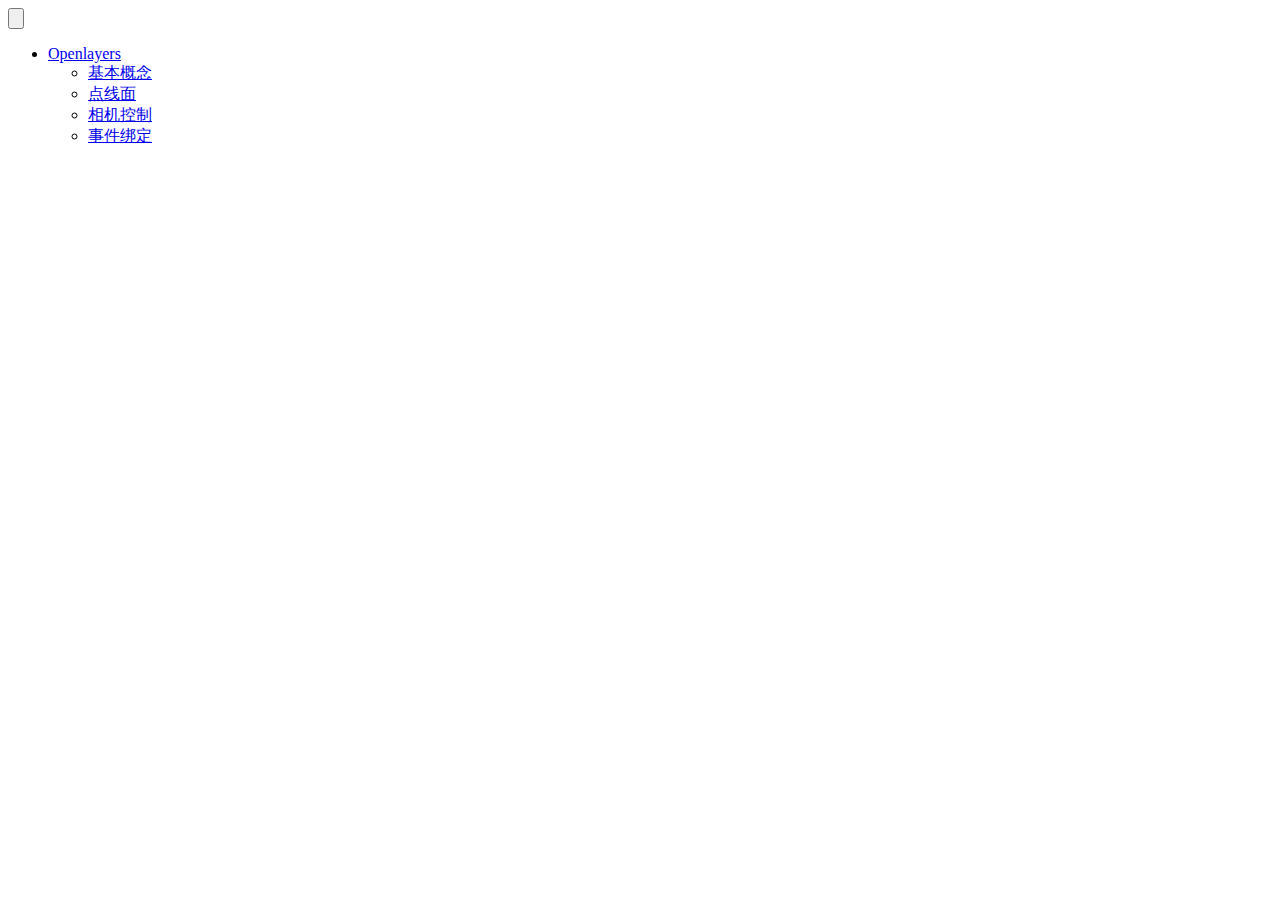
==== commit 460a5152: "同步代码" ====
--- a/index.html
+++ b/index.html
@@ -23,11 +23,11 @@
 			}
     </script>
     <title></title><meta name="description" content="">
-    <link rel="preload" href="/assets/style-d05044be.css" as="style"><link rel="stylesheet" href="/assets/style-d05044be.css">
-    <link rel="modulepreload" href="/assets/app-8c606015.js"><link rel="modulepreload" href="/assets/framework-e921cdd2.js"><link rel="modulepreload" href="/assets/index.html-746883c5.js"><link rel="modulepreload" href="/assets/index.html-e0151c57.js"><link rel="prefetch" href="/assets/camera.html-e65e2e2f.js" as="script"><link rel="prefetch" href="/assets/concept.html-58a5e298.js" as="script"><link rel="prefetch" href="/assets/event.html-b017c7f3.js" as="script"><link rel="prefetch" href="/assets/geometry.html-6e3d039b.js" as="script"><link rel="prefetch" href="/assets/404.html-60b35caa.js" as="script"><link rel="prefetch" href="/assets/camera.html-09054b12.js" as="script"><link rel="prefetch" href="/assets/concept.html-5eb03f8c.js" as="script"><link rel="prefetch" href="/assets/event.html-f5f1ee10.js" as="script"><link rel="prefetch" href="/assets/geometry.html-ce9618c7.js" as="script"><link rel="prefetch" href="/assets/404.html-b2d8cc90.js" as="script"><link rel="prefetch" href="/assets/InitMap-49165eff.js" as="script"><link rel="prefetch" href="/assets/EventTest-012cf884.js" as="script">
+    <link rel="preload" href="/openlayers_doc.github.io/assets/style-e9c30b78.css" as="style"><link rel="stylesheet" href="/openlayers_doc.github.io/assets/style-e9c30b78.css">
+    <link rel="modulepreload" href="/openlayers_doc.github.io/assets/app-b35f9c59.js"><link rel="modulepreload" href="/openlayers_doc.github.io/assets/framework-e921cdd2.js"><link rel="modulepreload" href="/openlayers_doc.github.io/assets/index.html-746883c5.js"><link rel="modulepreload" href="/openlayers_doc.github.io/assets/index.html-e0151c57.js"><link rel="prefetch" href="/openlayers_doc.github.io/assets/camera.html-e65e2e2f.js" as="script"><link rel="prefetch" href="/openlayers_doc.github.io/assets/concept.html-58a5e298.js" as="script"><link rel="prefetch" href="/openlayers_doc.github.io/assets/event.html-b017c7f3.js" as="script"><link rel="prefetch" href="/openlayers_doc.github.io/assets/geometry.html-6e3d039b.js" as="script"><link rel="prefetch" href="/openlayers_doc.github.io/assets/404.html-60b35caa.js" as="script"><link rel="prefetch" href="/openlayers_doc.github.io/assets/camera.html-09054b12.js" as="script"><link rel="prefetch" href="/openlayers_doc.github.io/assets/concept.html-c7580a38.js" as="script"><link rel="prefetch" href="/openlayers_doc.github.io/assets/event.html-f5f1ee10.js" as="script"><link rel="prefetch" href="/openlayers_doc.github.io/assets/geometry.html-bd40dc2a.js" as="script"><link rel="prefetch" href="/openlayers_doc.github.io/assets/404.html-b2d8cc90.js" as="script"><link rel="prefetch" href="/openlayers_doc.github.io/assets/InitMap-49165eff.js" as="script"><link rel="prefetch" href="/openlayers_doc.github.io/assets/EventTest-012cf884.js" as="script">
   </head>
   <body>
-    <div id="app"><!--[--><div class="theme-container"><!--[--><header class="navbar"><div class="toggle-sidebar-button" title="toggle sidebar" aria-expanded="false" role="button" tabindex="0"><div class="icon" aria-hidden="true"><span></span><span></span><span></span></div></div><span><a aria-current="page" href="/" class="router-link-active router-link-exact-active"><!----><!--v-if--></a></span><div class="navbar-items-wrapper" style=""><!--[--><!--]--><!----><!--[--><!--]--><button class="toggle-color-mode-button" title="toggle color mode"><svg style="" class="icon" focusable="false" viewBox="0 0 32 32"><path d="M16 12.005a4 4 0 1 1-4 4a4.005 4.005 0 0 1 4-4m0-2a6 6 0 1 0 6 6a6 6 0 0 0-6-6z" fill="currentColor"></path><path d="M5.394 6.813l1.414-1.415l3.506 3.506L8.9 10.318z" fill="currentColor"></path><path d="M2 15.005h5v2H2z" fill="currentColor"></path><path d="M5.394 25.197L8.9 21.691l1.414 1.415l-3.506 3.505z" fill="currentColor"></path><path d="M15 25.005h2v5h-2z" fill="currentColor"></path><path d="M21.687 23.106l1.414-1.415l3.506 3.506l-1.414 1.414z" fill="currentColor"></path><path d="M25 15.005h5v2h-5z" fill="currentColor"></path><path d="M21.687 8.904l3.506-3.506l1.414 1.415l-3.506 3.505z" fill="currentColor"></path><path d="M15 2.005h2v5h-2z" fill="currentColor"></path></svg><svg style="display:none;" class="icon" focusable="false" viewBox="0 0 32 32"><path d="M13.502 5.414a15.075 15.075 0 0 0 11.594 18.194a11.113 11.113 0 0 1-7.975 3.39c-.138 0-.278.005-.418 0a11.094 11.094 0 0 1-3.2-21.584M14.98 3a1.002 1.002 0 0 0-.175.016a13.096 13.096 0 0 0 1.825 25.981c.164.006.328 0 .49 0a13.072 13.072 0 0 0 10.703-5.555a1.01 1.01 0 0 0-.783-1.565A13.08 13.08 0 0 1 15.89 4.38A1.015 1.015 0 0 0 14.98 3z" fill="currentColor"></path></svg></button><!----></div></header><!--]--><div class="sidebar-mask"></div><!--[--><aside class="sidebar"><!----><!--[--><!--]--><ul class="sidebar-items"><!--[--><li><a aria-current="page" href="/" class="router-link-active router-link-exact-active sidebar-item sidebar-heading active" aria-label="Openlayers"><!--[--><!--]--> Openlayers <!--[--><!--]--></a><ul style="" class="sidebar-item-children"><!--[--><li><a href="/openlayers/concept.html" class="sidebar-item" aria-label="基本概念"><!--[--><!--]--> 基本概念 <!--[--><!--]--></a><!----></li><li><a href="/openlayers/geometry.html" class="sidebar-item" aria-label="点线面"><!--[--><!--]--> 点线面 <!--[--><!--]--></a><!----></li><li><a href="/openlayers/camera.html" class="sidebar-item" aria-label="相机控制"><!--[--><!--]--> 相机控制 <!--[--><!--]--></a><!----></li><li><a href="/openlayers/event.html" class="sidebar-item" aria-label="事件绑定"><!--[--><!--]--> 事件绑定 <!--[--><!--]--></a><!----></li><!--]--></ul></li><!--]--></ul><!--[--><!--]--></aside><!--]--><!--[--><main class="page"><!--[--><!--]--><div class="theme-default-content"><!--[--><!--]--><div></div><!--[--><!--]--></div><footer class="page-meta"><!----><!----><!----></footer><!----><!--[--><!--]--></main><!--]--></div><!----><!--]--></div>
-    <script type="module" src="/assets/app-8c606015.js" defer></script>
+    <div id="app"><!--[--><div class="theme-container"><!--[--><header class="navbar"><div class="toggle-sidebar-button" title="toggle sidebar" aria-expanded="false" role="button" tabindex="0"><div class="icon" aria-hidden="true"><span></span><span></span><span></span></div></div><span><a aria-current="page" href="/openlayers_doc.github.io/" class="router-link-active router-link-exact-active"><!----><!--v-if--></a></span><div class="navbar-items-wrapper" style=""><!--[--><!--]--><!----><!--[--><!--]--><button class="toggle-color-mode-button" title="toggle color mode"><svg style="" class="icon" focusable="false" viewBox="0 0 32 32"><path d="M16 12.005a4 4 0 1 1-4 4a4.005 4.005 0 0 1 4-4m0-2a6 6 0 1 0 6 6a6 6 0 0 0-6-6z" fill="currentColor"></path><path d="M5.394 6.813l1.414-1.415l3.506 3.506L8.9 10.318z" fill="currentColor"></path><path d="M2 15.005h5v2H2z" fill="currentColor"></path><path d="M5.394 25.197L8.9 21.691l1.414 1.415l-3.506 3.505z" fill="currentColor"></path><path d="M15 25.005h2v5h-2z" fill="currentColor"></path><path d="M21.687 23.106l1.414-1.415l3.506 3.506l-1.414 1.414z" fill="currentColor"></path><path d="M25 15.005h5v2h-5z" fill="currentColor"></path><path d="M21.687 8.904l3.506-3.506l1.414 1.415l-3.506 3.505z" fill="currentColor"></path><path d="M15 2.005h2v5h-2z" fill="currentColor"></path></svg><svg style="display:none;" class="icon" focusable="false" viewBox="0 0 32 32"><path d="M13.502 5.414a15.075 15.075 0 0 0 11.594 18.194a11.113 11.113 0 0 1-7.975 3.39c-.138 0-.278.005-.418 0a11.094 11.094 0 0 1-3.2-21.584M14.98 3a1.002 1.002 0 0 0-.175.016a13.096 13.096 0 0 0 1.825 25.981c.164.006.328 0 .49 0a13.072 13.072 0 0 0 10.703-5.555a1.01 1.01 0 0 0-.783-1.565A13.08 13.08 0 0 1 15.89 4.38A1.015 1.015 0 0 0 14.98 3z" fill="currentColor"></path></svg></button><!----></div></header><!--]--><div class="sidebar-mask"></div><!--[--><aside class="sidebar"><!----><!--[--><!--]--><ul class="sidebar-items"><!--[--><li><a aria-current="page" href="/openlayers_doc.github.io/" class="router-link-active router-link-exact-active sidebar-item sidebar-heading active" aria-label="Openlayers"><!--[--><!--]--> Openlayers <!--[--><!--]--></a><ul style="" class="sidebar-item-children"><!--[--><li><a href="/openlayers_doc.github.io/openlayers/concept.html" class="sidebar-item" aria-label="基本概念"><!--[--><!--]--> 基本概念 <!--[--><!--]--></a><!----></li><li><a href="/openlayers_doc.github.io/openlayers/geometry.html" class="sidebar-item" aria-label="点线面"><!--[--><!--]--> 点线面 <!--[--><!--]--></a><!----></li><li><a href="/openlayers_doc.github.io/openlayers/camera.html" class="sidebar-item" aria-label="相机控制"><!--[--><!--]--> 相机控制 <!--[--><!--]--></a><!----></li><li><a href="/openlayers_doc.github.io/openlayers/event.html" class="sidebar-item" aria-label="事件绑定"><!--[--><!--]--> 事件绑定 <!--[--><!--]--></a><!----></li><!--]--></ul></li><!--]--></ul><!--[--><!--]--></aside><!--]--><!--[--><main class="page"><!--[--><!--]--><div class="theme-default-content"><!--[--><!--]--><div></div><!--[--><!--]--></div><footer class="page-meta"><!----><!----><!----></footer><!----><!--[--><!--]--></main><!--]--></div><!----><!--]--></div>
+    <script type="module" src="/openlayers_doc.github.io/assets/app-b35f9c59.js" defer></script>
   </body>
 </html>
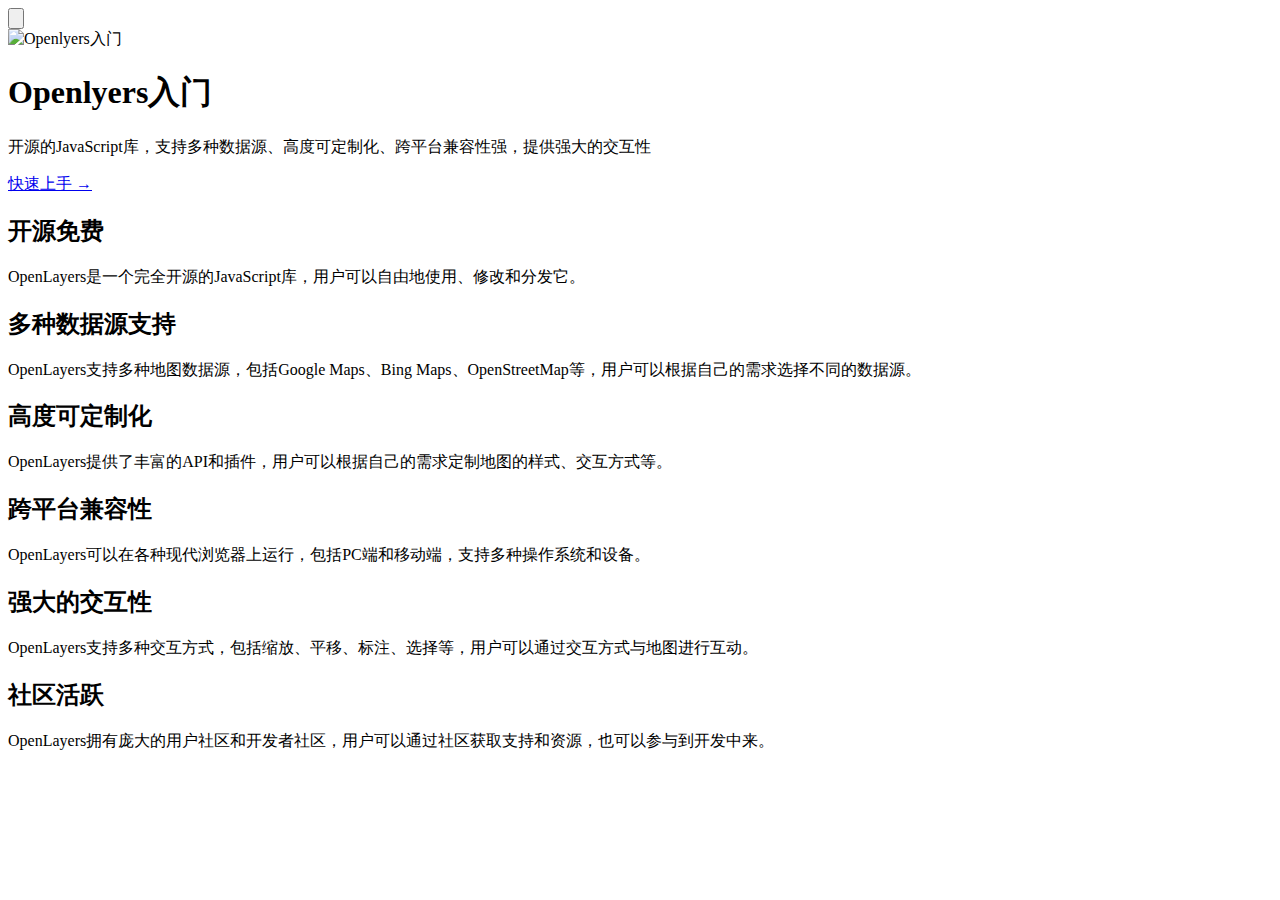
==== commit 3ad28fac: "更新首页" ====
--- a/index.html
+++ b/index.html
@@ -24,10 +24,10 @@
     </script>
     <title></title><meta name="description" content="">
     <link rel="preload" href="/openlayers_doc.github.io/assets/style-e9c30b78.css" as="style"><link rel="stylesheet" href="/openlayers_doc.github.io/assets/style-e9c30b78.css">
-    <link rel="modulepreload" href="/openlayers_doc.github.io/assets/app-b35f9c59.js"><link rel="modulepreload" href="/openlayers_doc.github.io/assets/framework-e921cdd2.js"><link rel="modulepreload" href="/openlayers_doc.github.io/assets/index.html-746883c5.js"><link rel="modulepreload" href="/openlayers_doc.github.io/assets/index.html-e0151c57.js"><link rel="prefetch" href="/openlayers_doc.github.io/assets/camera.html-e65e2e2f.js" as="script"><link rel="prefetch" href="/openlayers_doc.github.io/assets/concept.html-58a5e298.js" as="script"><link rel="prefetch" href="/openlayers_doc.github.io/assets/event.html-b017c7f3.js" as="script"><link rel="prefetch" href="/openlayers_doc.github.io/assets/geometry.html-6e3d039b.js" as="script"><link rel="prefetch" href="/openlayers_doc.github.io/assets/404.html-60b35caa.js" as="script"><link rel="prefetch" href="/openlayers_doc.github.io/assets/camera.html-09054b12.js" as="script"><link rel="prefetch" href="/openlayers_doc.github.io/assets/concept.html-c7580a38.js" as="script"><link rel="prefetch" href="/openlayers_doc.github.io/assets/event.html-f5f1ee10.js" as="script"><link rel="prefetch" href="/openlayers_doc.github.io/assets/geometry.html-bd40dc2a.js" as="script"><link rel="prefetch" href="/openlayers_doc.github.io/assets/404.html-b2d8cc90.js" as="script"><link rel="prefetch" href="/openlayers_doc.github.io/assets/InitMap-49165eff.js" as="script"><link rel="prefetch" href="/openlayers_doc.github.io/assets/EventTest-012cf884.js" as="script">
+    <link rel="modulepreload" href="/openlayers_doc.github.io/assets/app-aeb1776d.js"><link rel="modulepreload" href="/openlayers_doc.github.io/assets/framework-e921cdd2.js"><link rel="modulepreload" href="/openlayers_doc.github.io/assets/index.html-e0151c57.js"><link rel="modulepreload" href="/openlayers_doc.github.io/assets/index.html-0288a3c3.js"><link rel="prefetch" href="/openlayers_doc.github.io/assets/camera.html-e65e2e2f.js" as="script"><link rel="prefetch" href="/openlayers_doc.github.io/assets/concept.html-58a5e298.js" as="script"><link rel="prefetch" href="/openlayers_doc.github.io/assets/event.html-b017c7f3.js" as="script"><link rel="prefetch" href="/openlayers_doc.github.io/assets/geometry.html-6e3d039b.js" as="script"><link rel="prefetch" href="/openlayers_doc.github.io/assets/404.html-60b35caa.js" as="script"><link rel="prefetch" href="/openlayers_doc.github.io/assets/camera.html-09054b12.js" as="script"><link rel="prefetch" href="/openlayers_doc.github.io/assets/concept.html-c7580a38.js" as="script"><link rel="prefetch" href="/openlayers_doc.github.io/assets/event.html-f5f1ee10.js" as="script"><link rel="prefetch" href="/openlayers_doc.github.io/assets/geometry.html-bd40dc2a.js" as="script"><link rel="prefetch" href="/openlayers_doc.github.io/assets/404.html-b2d8cc90.js" as="script"><link rel="prefetch" href="/openlayers_doc.github.io/assets/InitMap-49165eff.js" as="script"><link rel="prefetch" href="/openlayers_doc.github.io/assets/EventTest-012cf884.js" as="script">
   </head>
   <body>
-    <div id="app"><!--[--><div class="theme-container"><!--[--><header class="navbar"><div class="toggle-sidebar-button" title="toggle sidebar" aria-expanded="false" role="button" tabindex="0"><div class="icon" aria-hidden="true"><span></span><span></span><span></span></div></div><span><a aria-current="page" href="/openlayers_doc.github.io/" class="router-link-active router-link-exact-active"><!----><!--v-if--></a></span><div class="navbar-items-wrapper" style=""><!--[--><!--]--><!----><!--[--><!--]--><button class="toggle-color-mode-button" title="toggle color mode"><svg style="" class="icon" focusable="false" viewBox="0 0 32 32"><path d="M16 12.005a4 4 0 1 1-4 4a4.005 4.005 0 0 1 4-4m0-2a6 6 0 1 0 6 6a6 6 0 0 0-6-6z" fill="currentColor"></path><path d="M5.394 6.813l1.414-1.415l3.506 3.506L8.9 10.318z" fill="currentColor"></path><path d="M2 15.005h5v2H2z" fill="currentColor"></path><path d="M5.394 25.197L8.9 21.691l1.414 1.415l-3.506 3.505z" fill="currentColor"></path><path d="M15 25.005h2v5h-2z" fill="currentColor"></path><path d="M21.687 23.106l1.414-1.415l3.506 3.506l-1.414 1.414z" fill="currentColor"></path><path d="M25 15.005h5v2h-5z" fill="currentColor"></path><path d="M21.687 8.904l3.506-3.506l1.414 1.415l-3.506 3.505z" fill="currentColor"></path><path d="M15 2.005h2v5h-2z" fill="currentColor"></path></svg><svg style="display:none;" class="icon" focusable="false" viewBox="0 0 32 32"><path d="M13.502 5.414a15.075 15.075 0 0 0 11.594 18.194a11.113 11.113 0 0 1-7.975 3.39c-.138 0-.278.005-.418 0a11.094 11.094 0 0 1-3.2-21.584M14.98 3a1.002 1.002 0 0 0-.175.016a13.096 13.096 0 0 0 1.825 25.981c.164.006.328 0 .49 0a13.072 13.072 0 0 0 10.703-5.555a1.01 1.01 0 0 0-.783-1.565A13.08 13.08 0 0 1 15.89 4.38A1.015 1.015 0 0 0 14.98 3z" fill="currentColor"></path></svg></button><!----></div></header><!--]--><div class="sidebar-mask"></div><!--[--><aside class="sidebar"><!----><!--[--><!--]--><ul class="sidebar-items"><!--[--><li><a aria-current="page" href="/openlayers_doc.github.io/" class="router-link-active router-link-exact-active sidebar-item sidebar-heading active" aria-label="Openlayers"><!--[--><!--]--> Openlayers <!--[--><!--]--></a><ul style="" class="sidebar-item-children"><!--[--><li><a href="/openlayers_doc.github.io/openlayers/concept.html" class="sidebar-item" aria-label="基本概念"><!--[--><!--]--> 基本概念 <!--[--><!--]--></a><!----></li><li><a href="/openlayers_doc.github.io/openlayers/geometry.html" class="sidebar-item" aria-label="点线面"><!--[--><!--]--> 点线面 <!--[--><!--]--></a><!----></li><li><a href="/openlayers_doc.github.io/openlayers/camera.html" class="sidebar-item" aria-label="相机控制"><!--[--><!--]--> 相机控制 <!--[--><!--]--></a><!----></li><li><a href="/openlayers_doc.github.io/openlayers/event.html" class="sidebar-item" aria-label="事件绑定"><!--[--><!--]--> 事件绑定 <!--[--><!--]--></a><!----></li><!--]--></ul></li><!--]--></ul><!--[--><!--]--></aside><!--]--><!--[--><main class="page"><!--[--><!--]--><div class="theme-default-content"><!--[--><!--]--><div></div><!--[--><!--]--></div><footer class="page-meta"><!----><!----><!----></footer><!----><!--[--><!--]--></main><!--]--></div><!----><!--]--></div>
-    <script type="module" src="/openlayers_doc.github.io/assets/app-b35f9c59.js" defer></script>
+    <div id="app"><!--[--><div class="theme-container no-sidebar"><!--[--><header class="navbar"><div class="toggle-sidebar-button" title="toggle sidebar" aria-expanded="false" role="button" tabindex="0"><div class="icon" aria-hidden="true"><span></span><span></span><span></span></div></div><span><a aria-current="page" href="/openlayers_doc.github.io/" class="router-link-active router-link-exact-active"><!----><!--v-if--></a></span><div class="navbar-items-wrapper" style=""><!--[--><!--]--><!----><!--[--><!--]--><button class="toggle-color-mode-button" title="toggle color mode"><svg style="" class="icon" focusable="false" viewBox="0 0 32 32"><path d="M16 12.005a4 4 0 1 1-4 4a4.005 4.005 0 0 1 4-4m0-2a6 6 0 1 0 6 6a6 6 0 0 0-6-6z" fill="currentColor"></path><path d="M5.394 6.813l1.414-1.415l3.506 3.506L8.9 10.318z" fill="currentColor"></path><path d="M2 15.005h5v2H2z" fill="currentColor"></path><path d="M5.394 25.197L8.9 21.691l1.414 1.415l-3.506 3.505z" fill="currentColor"></path><path d="M15 25.005h2v5h-2z" fill="currentColor"></path><path d="M21.687 23.106l1.414-1.415l3.506 3.506l-1.414 1.414z" fill="currentColor"></path><path d="M25 15.005h5v2h-5z" fill="currentColor"></path><path d="M21.687 8.904l3.506-3.506l1.414 1.415l-3.506 3.505z" fill="currentColor"></path><path d="M15 2.005h2v5h-2z" fill="currentColor"></path></svg><svg style="display:none;" class="icon" focusable="false" viewBox="0 0 32 32"><path d="M13.502 5.414a15.075 15.075 0 0 0 11.594 18.194a11.113 11.113 0 0 1-7.975 3.39c-.138 0-.278.005-.418 0a11.094 11.094 0 0 1-3.2-21.584M14.98 3a1.002 1.002 0 0 0-.175.016a13.096 13.096 0 0 0 1.825 25.981c.164.006.328 0 .49 0a13.072 13.072 0 0 0 10.703-5.555a1.01 1.01 0 0 0-.783-1.565A13.08 13.08 0 0 1 15.89 4.38A1.015 1.015 0 0 0 14.98 3z" fill="currentColor"></path></svg></button><!----></div></header><!--]--><div class="sidebar-mask"></div><!--[--><aside class="sidebar"><!----><!--[--><!--]--><!----><!--[--><!--]--></aside><!--]--><!--[--><main class="home"><header class="hero"><img src="/openlayers_doc.github.io/images/MAP.svg" alt="Openlyers入门" height="280"><h1 id="main-title">Openlyers入门</h1><p class="description">开源的JavaScript库，支持多种数据源、高度可定制化、跨平台兼容性强，提供强大的交互性</p><p class="actions"><!--[--><a href="/openlayers_doc.github.io/openlayers/concept" class="action-button primary" aria-label="快速上手 →"><!--[--><!--]--> 快速上手 → <!--[--><!--]--></a><!--]--></p></header><div class="features"><!--[--><div class="feature"><h2>开源免费</h2><p>OpenLayers是一个完全开源的JavaScript库，用户可以自由地使用、修改和分发它。</p></div><div class="feature"><h2>多种数据源支持</h2><p>OpenLayers支持多种地图数据源，包括Google Maps、Bing Maps、OpenStreetMap等，用户可以根据自己的需求选择不同的数据源。</p></div><div class="feature"><h2>高度可定制化</h2><p>OpenLayers提供了丰富的API和插件，用户可以根据自己的需求定制地图的样式、交互方式等。</p></div><div class="feature"><h2>跨平台兼容性</h2><p>OpenLayers可以在各种现代浏览器上运行，包括PC端和移动端，支持多种操作系统和设备。</p></div><div class="feature"><h2>强大的交互性</h2><p>OpenLayers支持多种交互方式，包括缩放、平移、标注、选择等，用户可以通过交互方式与地图进行互动。</p></div><div class="feature"><h2>社区活跃</h2><p>OpenLayers拥有庞大的用户社区和开发者社区，用户可以通过社区获取支持和资源，也可以参与到开发中来。</p></div><!--]--></div><div class="theme-default-content"><div></div></div><!----></main><!--]--></div><!----><!--]--></div>
+    <script type="module" src="/openlayers_doc.github.io/assets/app-aeb1776d.js" defer></script>
   </body>
 </html>
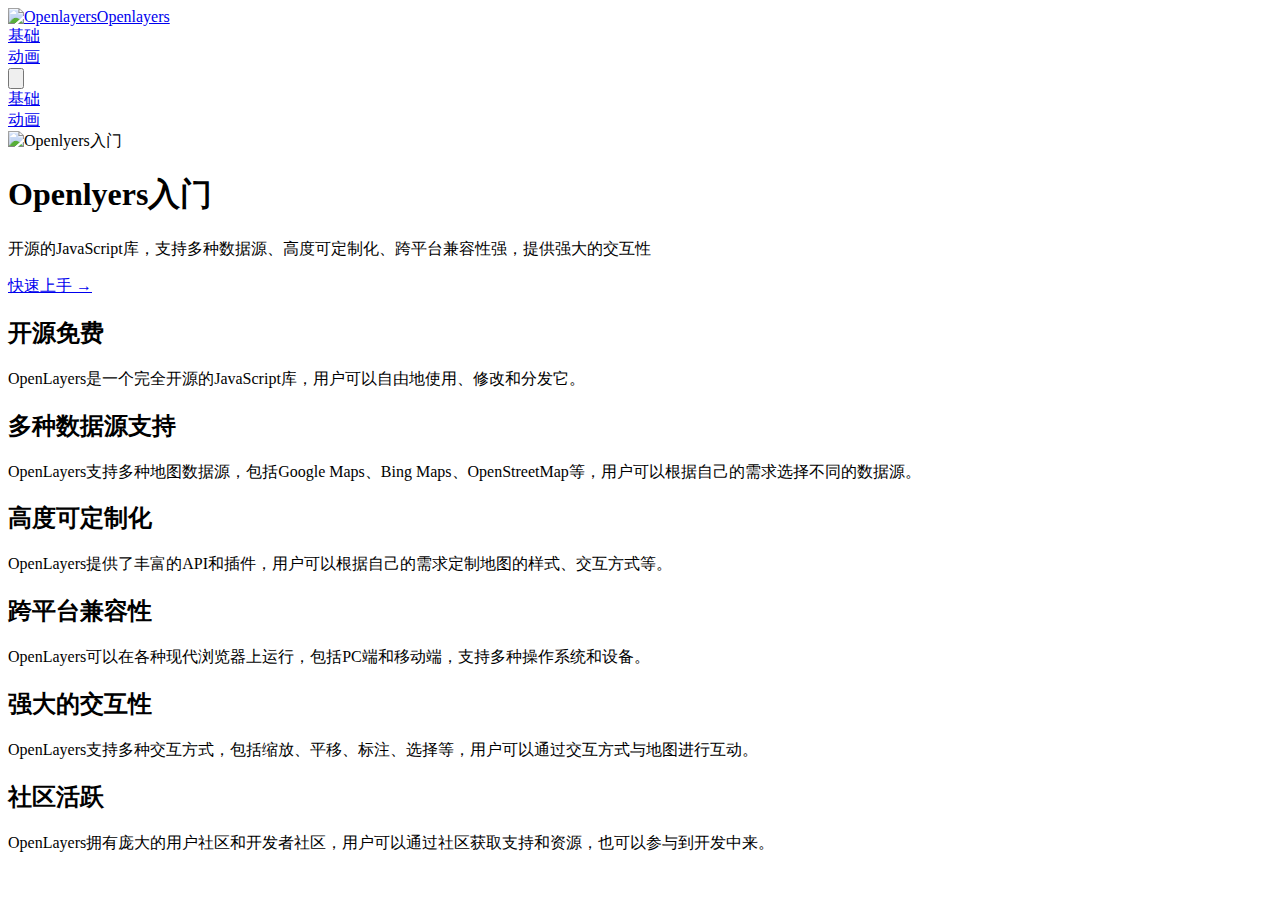
==== commit 436193ec: "同步文档" ====
--- a/index.html
+++ b/index.html
@@ -22,12 +22,12 @@
 				document.documentElement.classList.toggle('dark', true);
 			}
     </script>
-    <title></title><meta name="description" content="">
-    <link rel="preload" href="/openlayers_doc.github.io/assets/style-e9c30b78.css" as="style"><link rel="stylesheet" href="/openlayers_doc.github.io/assets/style-e9c30b78.css">
-    <link rel="modulepreload" href="/openlayers_doc.github.io/assets/app-aeb1776d.js"><link rel="modulepreload" href="/openlayers_doc.github.io/assets/framework-e921cdd2.js"><link rel="modulepreload" href="/openlayers_doc.github.io/assets/index.html-e0151c57.js"><link rel="modulepreload" href="/openlayers_doc.github.io/assets/index.html-0288a3c3.js"><link rel="prefetch" href="/openlayers_doc.github.io/assets/camera.html-e65e2e2f.js" as="script"><link rel="prefetch" href="/openlayers_doc.github.io/assets/concept.html-58a5e298.js" as="script"><link rel="prefetch" href="/openlayers_doc.github.io/assets/event.html-b017c7f3.js" as="script"><link rel="prefetch" href="/openlayers_doc.github.io/assets/geometry.html-6e3d039b.js" as="script"><link rel="prefetch" href="/openlayers_doc.github.io/assets/404.html-60b35caa.js" as="script"><link rel="prefetch" href="/openlayers_doc.github.io/assets/camera.html-09054b12.js" as="script"><link rel="prefetch" href="/openlayers_doc.github.io/assets/concept.html-c7580a38.js" as="script"><link rel="prefetch" href="/openlayers_doc.github.io/assets/event.html-f5f1ee10.js" as="script"><link rel="prefetch" href="/openlayers_doc.github.io/assets/geometry.html-bd40dc2a.js" as="script"><link rel="prefetch" href="/openlayers_doc.github.io/assets/404.html-b2d8cc90.js" as="script"><link rel="prefetch" href="/openlayers_doc.github.io/assets/InitMap-49165eff.js" as="script"><link rel="prefetch" href="/openlayers_doc.github.io/assets/EventTest-012cf884.js" as="script">
+    <title>Openlayers</title><meta name="description" content="">
+    <link rel="preload" href="/openlayers_doc.github.io/assets/style-22d28b77.css" as="style"><link rel="stylesheet" href="/openlayers_doc.github.io/assets/style-22d28b77.css">
+    <link rel="modulepreload" href="/openlayers_doc.github.io/assets/app-dc6b7be3.js"><link rel="modulepreload" href="/openlayers_doc.github.io/assets/framework-e921cdd2.js"><link rel="modulepreload" href="/openlayers_doc.github.io/assets/index.html-adc29630.js"><link rel="modulepreload" href="/openlayers_doc.github.io/assets/index.html-e0151c57.js"><link rel="prefetch" href="/openlayers_doc.github.io/assets/gif.html-10ccd51b.js" as="script"><link rel="prefetch" href="/openlayers_doc.github.io/assets/line.html-661df6d7.js" as="script"><link rel="prefetch" href="/openlayers_doc.github.io/assets/marker.html-d54cc0b4.js" as="script"><link rel="prefetch" href="/openlayers_doc.github.io/assets/point.html-609b1830.js" as="script"><link rel="prefetch" href="/openlayers_doc.github.io/assets/camera.html-dda7e55a.js" as="script"><link rel="prefetch" href="/openlayers_doc.github.io/assets/concept.html-3703eb39.js" as="script"><link rel="prefetch" href="/openlayers_doc.github.io/assets/event.html-4c795945.js" as="script"><link rel="prefetch" href="/openlayers_doc.github.io/assets/geometry.html-f63a2c1f.js" as="script"><link rel="prefetch" href="/openlayers_doc.github.io/assets/404.html-60b35caa.js" as="script"><link rel="prefetch" href="/openlayers_doc.github.io/assets/gif.html-3d2ad8aa.js" as="script"><link rel="prefetch" href="/openlayers_doc.github.io/assets/line.html-ff5ca6f0.js" as="script"><link rel="prefetch" href="/openlayers_doc.github.io/assets/marker.html-93446bce.js" as="script"><link rel="prefetch" href="/openlayers_doc.github.io/assets/point.html-4623b051.js" as="script"><link rel="prefetch" href="/openlayers_doc.github.io/assets/camera.html-09054b12.js" as="script"><link rel="prefetch" href="/openlayers_doc.github.io/assets/concept.html-c7580a38.js" as="script"><link rel="prefetch" href="/openlayers_doc.github.io/assets/event.html-f5f1ee10.js" as="script"><link rel="prefetch" href="/openlayers_doc.github.io/assets/geometry.html-bd40dc2a.js" as="script"><link rel="prefetch" href="/openlayers_doc.github.io/assets/404.html-b2d8cc90.js" as="script"><link rel="prefetch" href="/openlayers_doc.github.io/assets/InitMap-547857b1.js" as="script"><link rel="prefetch" href="/openlayers_doc.github.io/assets/EventTest-0fe579bf.js" as="script"><link rel="prefetch" href="/openlayers_doc.github.io/assets/animation_gif-8abbc0b8.js" as="script"><link rel="prefetch" href="/openlayers_doc.github.io/assets/animation_line-21d68f2b.js" as="script"><link rel="prefetch" href="/openlayers_doc.github.io/assets/animation_point-3c89f1ca.js" as="script"><link rel="prefetch" href="/openlayers_doc.github.io/assets/animation_marker-74b3fe88.js" as="script">
   </head>
   <body>
-    <div id="app"><!--[--><div class="theme-container no-sidebar"><!--[--><header class="navbar"><div class="toggle-sidebar-button" title="toggle sidebar" aria-expanded="false" role="button" tabindex="0"><div class="icon" aria-hidden="true"><span></span><span></span><span></span></div></div><span><a aria-current="page" href="/openlayers_doc.github.io/" class="router-link-active router-link-exact-active"><!----><!--v-if--></a></span><div class="navbar-items-wrapper" style=""><!--[--><!--]--><!----><!--[--><!--]--><button class="toggle-color-mode-button" title="toggle color mode"><svg style="" class="icon" focusable="false" viewBox="0 0 32 32"><path d="M16 12.005a4 4 0 1 1-4 4a4.005 4.005 0 0 1 4-4m0-2a6 6 0 1 0 6 6a6 6 0 0 0-6-6z" fill="currentColor"></path><path d="M5.394 6.813l1.414-1.415l3.506 3.506L8.9 10.318z" fill="currentColor"></path><path d="M2 15.005h5v2H2z" fill="currentColor"></path><path d="M5.394 25.197L8.9 21.691l1.414 1.415l-3.506 3.505z" fill="currentColor"></path><path d="M15 25.005h2v5h-2z" fill="currentColor"></path><path d="M21.687 23.106l1.414-1.415l3.506 3.506l-1.414 1.414z" fill="currentColor"></path><path d="M25 15.005h5v2h-5z" fill="currentColor"></path><path d="M21.687 8.904l3.506-3.506l1.414 1.415l-3.506 3.505z" fill="currentColor"></path><path d="M15 2.005h2v5h-2z" fill="currentColor"></path></svg><svg style="display:none;" class="icon" focusable="false" viewBox="0 0 32 32"><path d="M13.502 5.414a15.075 15.075 0 0 0 11.594 18.194a11.113 11.113 0 0 1-7.975 3.39c-.138 0-.278.005-.418 0a11.094 11.094 0 0 1-3.2-21.584M14.98 3a1.002 1.002 0 0 0-.175.016a13.096 13.096 0 0 0 1.825 25.981c.164.006.328 0 .49 0a13.072 13.072 0 0 0 10.703-5.555a1.01 1.01 0 0 0-.783-1.565A13.08 13.08 0 0 1 15.89 4.38A1.015 1.015 0 0 0 14.98 3z" fill="currentColor"></path></svg></button><!----></div></header><!--]--><div class="sidebar-mask"></div><!--[--><aside class="sidebar"><!----><!--[--><!--]--><!----><!--[--><!--]--></aside><!--]--><!--[--><main class="home"><header class="hero"><img src="/openlayers_doc.github.io/images/MAP.svg" alt="Openlyers入门" height="280"><h1 id="main-title">Openlyers入门</h1><p class="description">开源的JavaScript库，支持多种数据源、高度可定制化、跨平台兼容性强，提供强大的交互性</p><p class="actions"><!--[--><a href="/openlayers_doc.github.io/openlayers/concept" class="action-button primary" aria-label="快速上手 →"><!--[--><!--]--> 快速上手 → <!--[--><!--]--></a><!--]--></p></header><div class="features"><!--[--><div class="feature"><h2>开源免费</h2><p>OpenLayers是一个完全开源的JavaScript库，用户可以自由地使用、修改和分发它。</p></div><div class="feature"><h2>多种数据源支持</h2><p>OpenLayers支持多种地图数据源，包括Google Maps、Bing Maps、OpenStreetMap等，用户可以根据自己的需求选择不同的数据源。</p></div><div class="feature"><h2>高度可定制化</h2><p>OpenLayers提供了丰富的API和插件，用户可以根据自己的需求定制地图的样式、交互方式等。</p></div><div class="feature"><h2>跨平台兼容性</h2><p>OpenLayers可以在各种现代浏览器上运行，包括PC端和移动端，支持多种操作系统和设备。</p></div><div class="feature"><h2>强大的交互性</h2><p>OpenLayers支持多种交互方式，包括缩放、平移、标注、选择等，用户可以通过交互方式与地图进行互动。</p></div><div class="feature"><h2>社区活跃</h2><p>OpenLayers拥有庞大的用户社区和开发者社区，用户可以通过社区获取支持和资源，也可以参与到开发中来。</p></div><!--]--></div><div class="theme-default-content"><div></div></div><!----></main><!--]--></div><!----><!--]--></div>
-    <script type="module" src="/openlayers_doc.github.io/assets/app-aeb1776d.js" defer></script>
+    <div id="app"><!--[--><div class="theme-container no-sidebar"><!--[--><header class="navbar"><div class="toggle-sidebar-button" title="toggle sidebar" aria-expanded="false" role="button" tabindex="0"><div class="icon" aria-hidden="true"><span></span><span></span><span></span></div></div><span><a aria-current="page" href="/openlayers_doc.github.io/" class="router-link-active router-link-exact-active"><img class="logo" src="/openlayers_doc.github.io/images/MAP.svg" alt="Openlayers"><span class="site-name can-hide">Openlayers</span></a></span><div class="navbar-items-wrapper" style=""><!--[--><!--]--><nav class="navbar-items can-hide"><!--[--><div class="navbar-item"><a href="/openlayers_doc.github.io/openlayers/concept.md" class="" aria-label="基础"><!--[--><!--]--> 基础 <!--[--><!--]--></a></div><div class="navbar-item"><a href="/openlayers_doc.github.io/animation/point.md" class="" aria-label="动画"><!--[--><!--]--> 动画 <!--[--><!--]--></a></div><!--]--></nav><!--[--><!--]--><button class="toggle-color-mode-button" title="toggle color mode"><svg style="" class="icon" focusable="false" viewBox="0 0 32 32"><path d="M16 12.005a4 4 0 1 1-4 4a4.005 4.005 0 0 1 4-4m0-2a6 6 0 1 0 6 6a6 6 0 0 0-6-6z" fill="currentColor"></path><path d="M5.394 6.813l1.414-1.415l3.506 3.506L8.9 10.318z" fill="currentColor"></path><path d="M2 15.005h5v2H2z" fill="currentColor"></path><path d="M5.394 25.197L8.9 21.691l1.414 1.415l-3.506 3.505z" fill="currentColor"></path><path d="M15 25.005h2v5h-2z" fill="currentColor"></path><path d="M21.687 23.106l1.414-1.415l3.506 3.506l-1.414 1.414z" fill="currentColor"></path><path d="M25 15.005h5v2h-5z" fill="currentColor"></path><path d="M21.687 8.904l3.506-3.506l1.414 1.415l-3.506 3.505z" fill="currentColor"></path><path d="M15 2.005h2v5h-2z" fill="currentColor"></path></svg><svg style="display:none;" class="icon" focusable="false" viewBox="0 0 32 32"><path d="M13.502 5.414a15.075 15.075 0 0 0 11.594 18.194a11.113 11.113 0 0 1-7.975 3.39c-.138 0-.278.005-.418 0a11.094 11.094 0 0 1-3.2-21.584M14.98 3a1.002 1.002 0 0 0-.175.016a13.096 13.096 0 0 0 1.825 25.981c.164.006.328 0 .49 0a13.072 13.072 0 0 0 10.703-5.555a1.01 1.01 0 0 0-.783-1.565A13.08 13.08 0 0 1 15.89 4.38A1.015 1.015 0 0 0 14.98 3z" fill="currentColor"></path></svg></button><!----></div></header><!--]--><div class="sidebar-mask"></div><!--[--><aside class="sidebar"><nav class="navbar-items"><!--[--><div class="navbar-item"><a href="/openlayers_doc.github.io/openlayers/concept.md" class="" aria-label="基础"><!--[--><!--]--> 基础 <!--[--><!--]--></a></div><div class="navbar-item"><a href="/openlayers_doc.github.io/animation/point.md" class="" aria-label="动画"><!--[--><!--]--> 动画 <!--[--><!--]--></a></div><!--]--></nav><!--[--><!--]--><!----><!--[--><!--]--></aside><!--]--><!--[--><main class="home"><header class="hero"><img src="/openlayers_doc.github.io/images/MAP.svg" alt="Openlyers入门" height="280"><h1 id="main-title">Openlyers入门</h1><p class="description">开源的JavaScript库，支持多种数据源、高度可定制化、跨平台兼容性强，提供强大的交互性</p><p class="actions"><!--[--><a href="/openlayers_doc.github.io/openlayers/concept" class="action-button primary" aria-label="快速上手 →"><!--[--><!--]--> 快速上手 → <!--[--><!--]--></a><!--]--></p></header><div class="features"><!--[--><div class="feature"><h2>开源免费</h2><p>OpenLayers是一个完全开源的JavaScript库，用户可以自由地使用、修改和分发它。</p></div><div class="feature"><h2>多种数据源支持</h2><p>OpenLayers支持多种地图数据源，包括Google Maps、Bing Maps、OpenStreetMap等，用户可以根据自己的需求选择不同的数据源。</p></div><div class="feature"><h2>高度可定制化</h2><p>OpenLayers提供了丰富的API和插件，用户可以根据自己的需求定制地图的样式、交互方式等。</p></div><div class="feature"><h2>跨平台兼容性</h2><p>OpenLayers可以在各种现代浏览器上运行，包括PC端和移动端，支持多种操作系统和设备。</p></div><div class="feature"><h2>强大的交互性</h2><p>OpenLayers支持多种交互方式，包括缩放、平移、标注、选择等，用户可以通过交互方式与地图进行互动。</p></div><div class="feature"><h2>社区活跃</h2><p>OpenLayers拥有庞大的用户社区和开发者社区，用户可以通过社区获取支持和资源，也可以参与到开发中来。</p></div><!--]--></div><div class="theme-default-content"><div></div></div><!----></main><!--]--></div><!----><!--]--></div>
+    <script type="module" src="/openlayers_doc.github.io/assets/app-dc6b7be3.js" defer></script>
   </body>
 </html>
